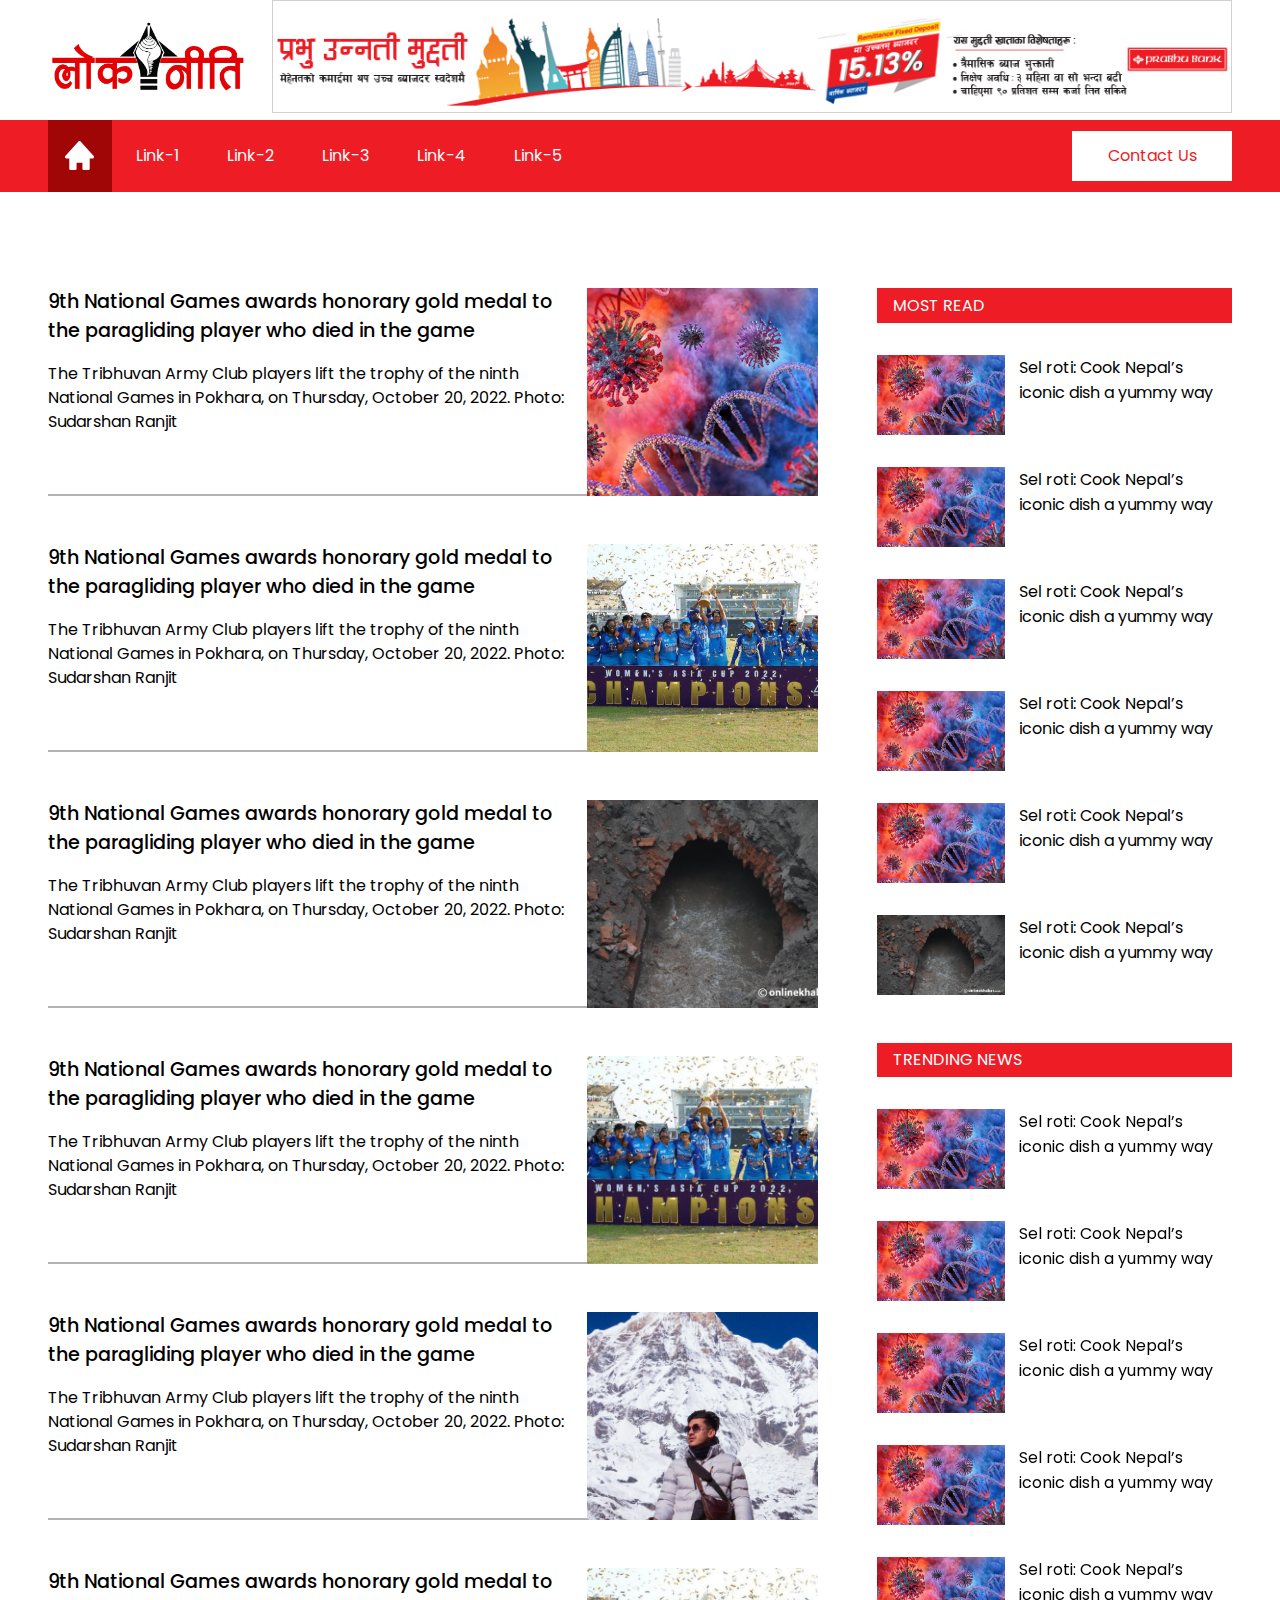
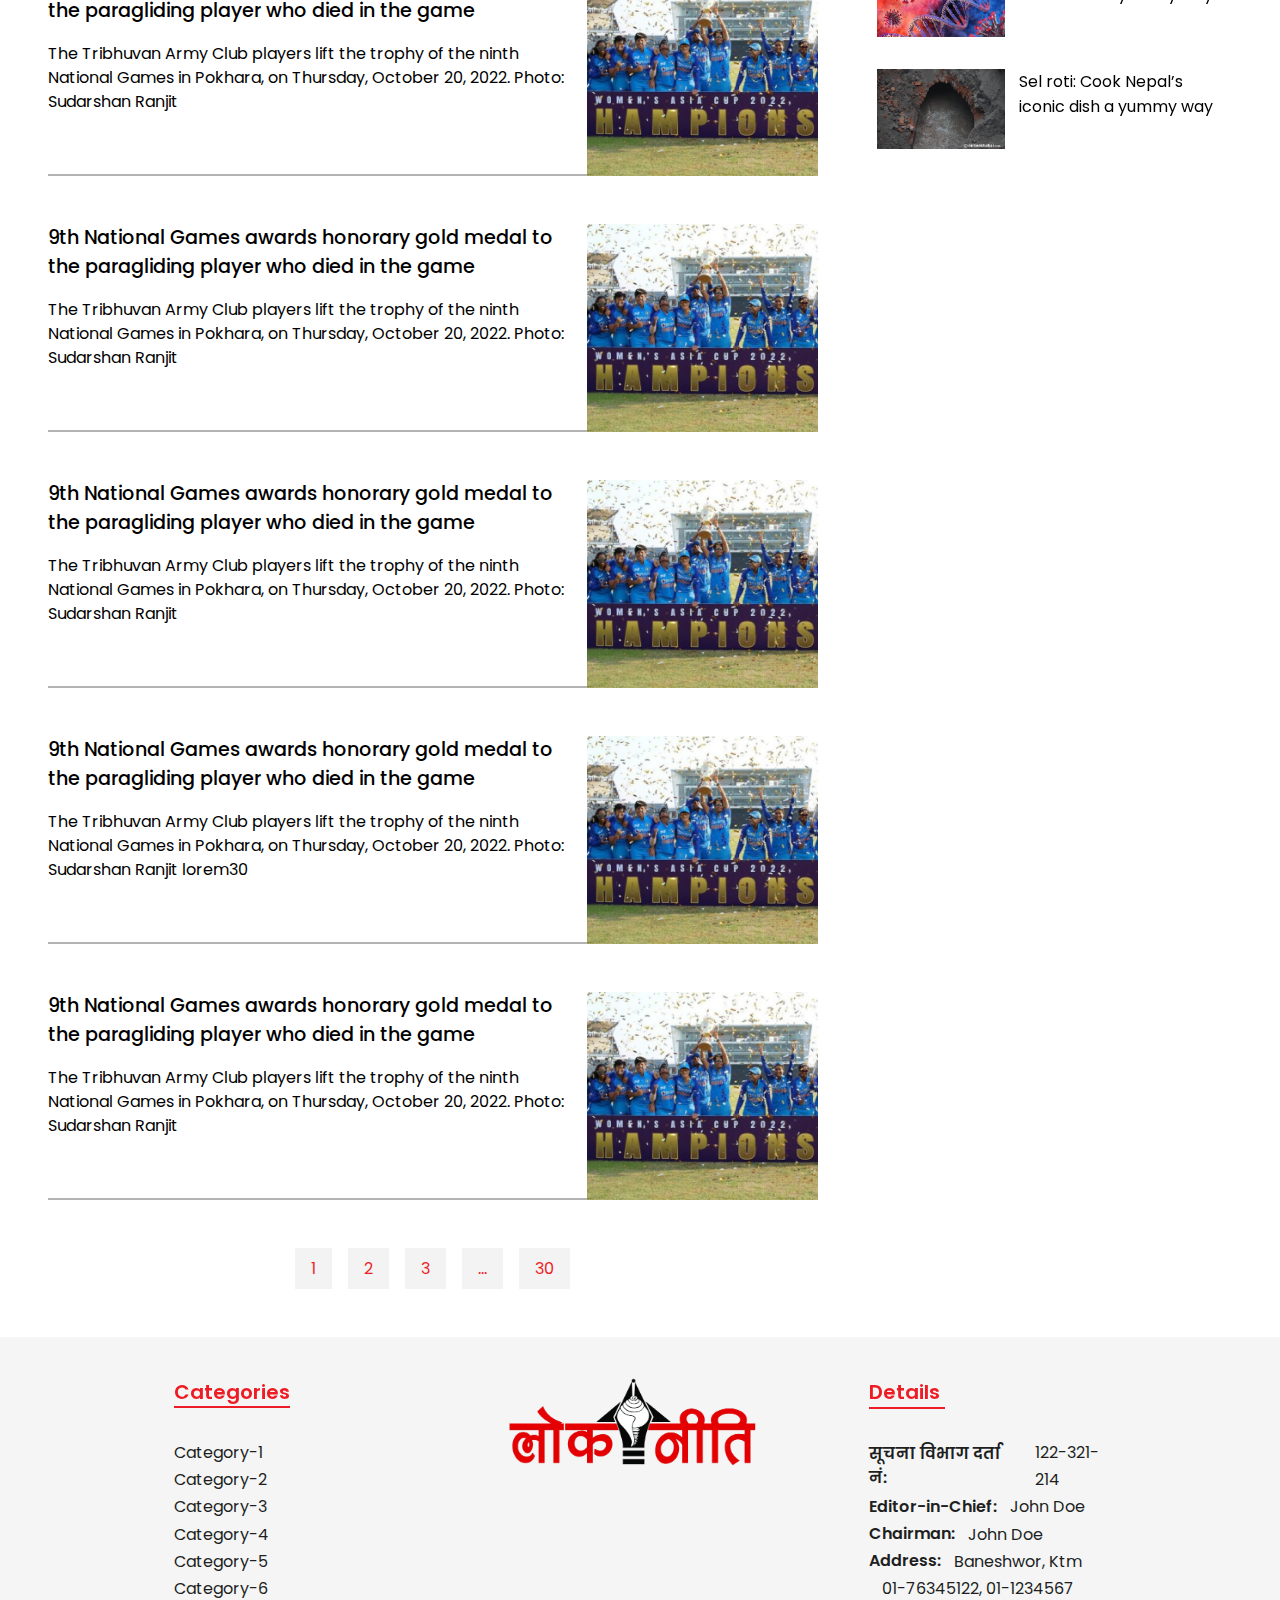
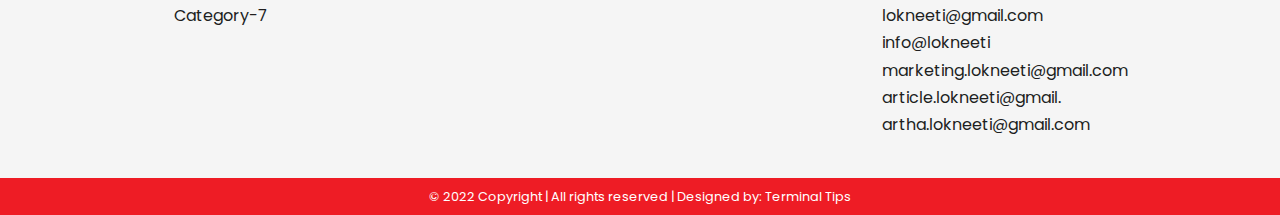
==== archive.htm @ 22384433 "archive page and responsive design added" ====
<!DOCTYPE html>
<html lang="en">
<head>
    <meta charset="UTF-8">
    <meta http-equiv="X-UA-Compatible" content="IE=edge">
    <meta name="viewport" content="width=device-width, initial-scale=1.0">
        <title>Samachar</title>

    <link rel="stylesheet" href="https://pro.fontawesome.com/releases/v5.10.0/css/all.css"
    integrity="sha384-AYmEC3Yw5cVb3ZcuHtOA93w35dYTsvhLPVnYs9eStHfGJvOvKxVfELGroGkvsg+p" crossorigin="anonymous" />
    <link rel="stylesheet" href="css/style.css">
</head>
<body>
    

    <section id="header-top" class="margin">
        <div class="logo" onclick="window.location.href='index.html'">
            <img src="img/logo.png" alt="">
        </div>

        <div class="ad-position-1">
            <img src="img/ad.png" alt="">
        </div>
    </section>


<!-- -------------------navigation-start----------- -->
<section id="header"></section>
<section id="navigation" class="padding">

    <div class="home-icon active" onclick="window.location.href='index.html'">
        <svg width="31" height="31" viewBox="0 0 31 31" fill="none" xmlns="http://www.w3.org/2000/svg">
            <path d="M29.7085 15.9827L16.5835 1.39938C16.0308 0.783959 14.9692 0.783959 14.4165 1.39938L1.29145 15.9827C1.10254 16.1921 0.978533 16.4519 0.93452 16.7305C0.890507 17.0091 0.928381 17.2944 1.04354 17.5519C1.27687 18.0783 1.79895 18.4167 2.375 18.4167H5.29166V28.625C5.29166 29.0118 5.44531 29.3827 5.7188 29.6562C5.99229 29.9297 6.36322 30.0833 6.75 30.0833H11.125C11.5118 30.0833 11.8827 29.9297 12.1562 29.6562C12.4297 29.3827 12.5833 29.0118 12.5833 28.625V22.7917H18.4167V28.625C18.4167 29.0118 18.5703 29.3827 18.8438 29.6562C19.1173 29.9297 19.4882 30.0833 19.875 30.0833H24.25C24.6368 30.0833 25.0077 29.9297 25.2812 29.6562C25.5547 29.3827 25.7083 29.0118 25.7083 28.625V18.4167H28.625C28.9074 18.4179 29.1841 18.3369 29.4213 18.1835C29.6585 18.0302 29.8459 17.8112 29.9608 17.5532C30.0757 17.2952 30.113 17.0093 30.0682 16.7304C30.0234 16.4516 29.8984 16.1918 29.7085 15.9827V15.9827Z" fill="white"/>
            </svg>
            
    </div>

    <div class="links">
        <ul>
            <li><a href="" class="">Link-1</a></li>
            <li><a href="">Link-2</a></li>
            <li><a href="">Link-3</a></li>
            <li><a href="">Link-4</a></li>
            <li><a href="">Link-5</a></li>
        </ul>
    </div>

    <div class="overlay">
        
    </div>

    <div class="contact ">
        <button class="button">Contact Us</button>
    </div>

    <div class="hamburger hidden">
        <i class="far fa-bars"></i>
    </div>

</section>

<section id="archive" class="margin">
    <div class="archive-left">
        <div class="archive-news">
            <div class="archive-news-heading">
                <h4>
                    9th National Games awards honorary gold medal to the paragliding player who died in the game
                </h4>
                <p>
                    The Tribhuvan Army Club players lift the trophy of the ninth National Games in Pokhara, on Thursday, October 20, 2022. Photo: Sudarshan Ranjit
                </p>
                    
            </div>

            <div class="archive-news-img">
                <img src="img/ad-new.jpg" alt="">
            </div>
        </div>

        <div class="archive-news">
            <div class="archive-news-heading">
                <h4>
                    9th National Games awards honorary gold medal to the paragliding player who died in the game
                </h4>
                <p>
                    The Tribhuvan Army Club players lift the trophy of the ninth National Games in Pokhara, on Thursday, October 20, 2022. Photo: Sudarshan Ranjit
                </p>
                    
            </div>

            <div class="archive-news-img">
                <img src="img/test-img.png" alt="">
            </div>
        </div>

        <div class="archive-news">
            <div class="archive-news-heading">
                <h4>
                    9th National Games awards honorary gold medal to the paragliding player who died in the game
                </h4>
                <p>
                    The Tribhuvan Army Club players lift the trophy of the ninth National Games in Pokhara, on Thursday, October 20, 2022. Photo: Sudarshan Ranjit
                </p>
                    
            </div>

            <div class="archive-news-img">
                <img src="img/news.png" alt="">
            </div>
        </div>

        <div class="archive-news">
            <div class="archive-news-heading">
                <h4>
                    9th National Games awards honorary gold medal to the paragliding player who died in the game
                </h4>
                <p>
                    The Tribhuvan Army Club players lift the trophy of the ninth National Games in Pokhara, on Thursday, October 20, 2022. Photo: Sudarshan Ranjit
                </p>
                    
            </div>

            <div class="archive-news-img">
                <img src="img/archive-img.png" alt="">
            </div>
        </div>

        <div class="archive-news">
            <div class="archive-news-heading">
                <h4>
                    9th National Games awards honorary gold medal to the paragliding player who died in the game
                </h4>
                <p>
                    The Tribhuvan Army Club players lift the trophy of the ninth National Games in Pokhara, on Thursday, October 20, 2022. Photo: Sudarshan Ranjit
                </p>
                    
            </div>

            <div class="archive-news-img">
                <img src="img/pp.jpg" alt="">
            </div>
        </div>

        <div class="archive-news">
            <div class="archive-news-heading">
                <h4>
                    9th National Games awards honorary gold medal to the paragliding player who died in the game
                </h4>
                <p>
                    The Tribhuvan Army Club players lift the trophy of the ninth National Games in Pokhara, on Thursday, October 20, 2022. Photo: Sudarshan Ranjit
                </p>
                    
            </div>

            <div class="archive-news-img">
                <img src="img/archive-img.png" alt="">
            </div>
        </div>

        <div class="archive-news">
            <div class="archive-news-heading">
                <h4>
                    9th National Games awards honorary gold medal to the paragliding player who died in the game
                </h4>
                <p>
                    The Tribhuvan Army Club players lift the trophy of the ninth National Games in Pokhara, on Thursday, October 20, 2022. Photo: Sudarshan Ranjit
                </p>
                    
            </div>

            <div class="archive-news-img">
                <img src="img/archive-img.png" alt="">
            </div>
        </div>

        <div class="archive-news">
            <div class="archive-news-heading">
                <h4>
                    9th National Games awards honorary gold medal to the paragliding player who died in the game
                </h4>
                <p>
                    The Tribhuvan Army Club players lift the trophy of the ninth National Games in Pokhara, on Thursday, October 20, 2022. Photo: Sudarshan Ranjit
                </p>
                    
            </div>

            <div class="archive-news-img">
                <img src="img/archive-img.png" alt="">
            </div>
        </div>

        <div class="archive-news">
            <div class="archive-news-heading">
                <h4>
                    9th National Games awards honorary gold medal to the paragliding player who died in the game
                </h4>
                <p>
                    The Tribhuvan Army Club players lift the trophy of the ninth National Games in Pokhara, on Thursday, October 20, 2022. Photo: Sudarshan Ranjit

                    lorem30
                </p>
                    
            </div>

            <div class="archive-news-img">
                <img src="img/archive-img.png" alt="">
            </div>
        </div>

        <div class="archive-news">
            <div class="archive-news-heading">
                <h4>
                    9th National Games awards honorary gold medal to the paragliding player who died in the game
                </h4>
                <p>
                    The Tribhuvan Army Club players lift the trophy of the ninth National Games in Pokhara, on Thursday, October 20, 2022. Photo: Sudarshan Ranjit
                </p>
                    
            </div>

            <div class="archive-news-img">
                <img src="img/archive-img.png" alt="">
            </div>
        </div>


        <div class="pagination">
            <ul>
                <li class="number"><a href="">1</a></li>
                <li class="number"><a href="">2</a></li>
                <li class="number"><a href="">3</a></li>
                <li class="number"><a href="">...</a></li>
                <li class="number"><a href="">30</a></li>
            </ul>
        </div>

    </div>

    <div class="archive-right">
        <div class="side-title">
            <p>Most Read</p>
        </div>


        <div class="archive-sidebar-news">


            <div class="archive-sidebar-news-block">
                <div class="block-img">
                    <img src="img/ad-new.jpg" alt="">
                </div>
                <div class="block-title">
                    Sel roti: Cook Nepal’s iconic dish a yummy way
                </div>
            </div>


            <div class="archive-sidebar-news-block">
                <div class="block-img">
                    <img src="img/ad-new.jpg" alt="">
                </div>
                <div class="block-title">
                    Sel roti: Cook Nepal’s iconic dish a yummy way
                </div>
            </div>


            <div class="archive-sidebar-news-block">
                <div class="block-img">
                    <img src="img/ad-new.jpg" alt="">
                </div>
                <div class="block-title">
                    Sel roti: Cook Nepal’s iconic dish a yummy way
                </div>
            </div>


            <div class="archive-sidebar-news-block">
                <div class="block-img">
                    <img src="img/ad-new.jpg" alt="">
                </div>
                <div class="block-title">
                    Sel roti: Cook Nepal’s iconic dish a yummy way
                </div>
            </div>


            <div class="archive-sidebar-news-block">
                <div class="block-img">
                    <img src="img/ad-new.jpg" alt="">
                </div>
                <div class="block-title">
                    Sel roti: Cook Nepal’s iconic dish a yummy way
                </div>
            </div>


            <div class="archive-sidebar-news-block">
                <div class="block-img">
                    <img src="img/news.png" alt="">
                </div>
                <div class="block-title">
                    Sel roti: Cook Nepal’s iconic dish a yummy way
                </div>
            </div>

            


        </div>


        <div class="side-title">
            <p>Trending News</p>
        </div>


        <div class="archive-sidebar-news-two">


            <div class="archive-sidebar-news-block">
                <div class="block-img">
                    <img src="img/ad-new.jpg" alt="">
                </div>
                <div class="block-title">
                    Sel roti: Cook Nepal’s iconic dish a yummy way
                </div>
            </div>


            <div class="archive-sidebar-news-block">
                <div class="block-img">
                    <img src="img/ad-new.jpg" alt="">
                </div>
                <div class="block-title">
                    Sel roti: Cook Nepal’s iconic dish a yummy way
                </div>
            </div>


            <div class="archive-sidebar-news-block">
                <div class="block-img">
                    <img src="img/ad-new.jpg" alt="">
                </div>
                <div class="block-title">
                    Sel roti: Cook Nepal’s iconic dish a yummy way
                </div>
            </div>


            <div class="archive-sidebar-news-block">
                <div class="block-img">
                    <img src="img/ad-new.jpg" alt="">
                </div>
                <div class="block-title">
                    Sel roti: Cook Nepal’s iconic dish a yummy way
                </div>
            </div>


            <div class="archive-sidebar-news-block">
                <div class="block-img">
                    <img src="img/ad-new.jpg" alt="">
                </div>
                <div class="block-title">
                    Sel roti: Cook Nepal’s iconic dish a yummy way
                </div>
            </div>


            <div class="archive-sidebar-news-block">
                <div class="block-img">
                    <img src="img/news.png" alt="">
                </div>
                <div class="block-title">
                    Sel roti: Cook Nepal’s iconic dish a yummy way
                </div>
            </div>

        
        </div>

        
    </div>
</section>




    
<section id="footer" class="padding">
    <div class="footer-links">
        <div class="footer-links-category">
            <span style="text-transform: capitalize; font-size: 1.25rem; font-weight: 600;">categories</span>
            <ul>
                <li><a href="">category-1</a></li>
                <li><a href="">category-2</a></li>
                <li><a href="">category-3</a></li>
                <li><a href="">category-4</a></li>
                <li><a href="">category-5</a></li>
                <li><a href="">category-6</a></li>
                <li><a href="">category-7</a></li>
            </ul>
        </div>

        <!-- <div class="footer-useful-links">
            <span style="text-transform: capitalize; font-size: 1.25rem; font-weight: 600;">Links</span>
            <ul>
                <li><a href="">Links-1</a></li>
                <li><a href="">Links-2</a></li>
                <li><a href="">Links-3</a></li>
                <li><a href="">Links-4</a></li>
                <li><a href="">Links-5</a></li>
            </ul>
        </div> -->
    </div>

    <div class="footer-share">
        <div class="footer-logo">
            <img src="img/logo.png" alt="">
        </div>

        <div class="footer-share-icons">
            <i class="fab fa-facebook"></i>
                

            <i class="fab fa-twitter"></i>

            <i class="fab fa-instagram"></i>
                        
                    
        </div>

    </div>

    <div class="footer-details">
        <span style="text-transform: capitalize; font-size: 1.25rem; font-weight: 600;">Details</span>

        <ul>
            <li><a href=""><p style="font-style: normal; font-weight: 600; line-height: 150%;">सूचना विभाग दर्ता नं:</p> 122-321-214</a></li>
            <li><a href=""><p style="font-style: normal; font-weight: 600; line-height: 150%;">Editor-in-Chief:</p> John Doe</a></li>
            <li><a href=""><p style="font-style: normal; font-weight: 600; line-height: 150%;">Chairman:</p>John Doe</a></li>
            <li><a href=""><p style="font-style: normal; font-weight: 600; line-height: 150%;">Address:</p>Baneshwor, Ktm </a></li>
            <li><a href=""><i class="fas fa-phone-alt"></i> 01-76345122, 01-1234567</a></li>
            <li><a href=""><i class="fas fa-envelope"></i>lokneeti@gmail.com</a></li>
            <li><a href=""><i class="fas fa-envelope"></i> info@lokneeti</a></li>
            <li><a href=""><i class="fas fa-envelope"></i>marketing.lokneeti@gmail.com</a></li>
            <li><a href=""><i class="fas fa-envelope"></i>article.lokneeti@gmail.</a></li>
            <li><a href=""><i class="fas fa-envelope"></i> artha.lokneeti@gmail.com</a></li>
        
        </ul>

    </div>
</section>

<section id="copyright" onclick="">
    <p>© 2022 Copyright | All rights reserved | <span>Designed by: Terminal Tips</span> </p>
</section>


<script src="js/script.js"></script>

</body>
</html>
---- css/style.css ----
@import url('https://fonts.googleapis.com/css2?family=Poppins:ital,wght@0,100;0,200;0,300;0,400;0,500;0,600;0,700;0,800;0,900;1,100;1,200;1,300;1,400;1,500;1,600;1,700;1,800;1,900&display=swap');


*{
    margin: 0;
    padding: 0;
    box-sizing: border-box;
    font-family: 'Poppins', sans-serif;
}

.margin{
    margin: 0px 10rem;
}

.padding{
    padding: 0 10em;
}

:root{
    --red: #EE1C25;
    --authorblack:rgba(0, 0, 0, 0.45);
    --linegray: rgba(0, 0, 0, 0.3);
    --white: #fff;
    --black: rgb(32, 30, 30);
    --darkwhite: #F5F5F5;
    --darkred: #A10607;
    --h2: 3.75rem;
    --h3: 2.8rem;
    --h4:1.5rem;
    --name: 1.125rem;
    --secondary-title: .9rem;
    --paragraphs: 1rem;
    --side-topic: 1.5rem;
}


.button{
    padding: .8rem 1.6rem;
    border: none;
    background-color: var(--white);
    color: var(--red);
    font-size: 1rem;
    cursor: pointer;
}


/* -----------------------global declarations end-------------- */




#header-top{
    display: flex;
    box-sizing: border-box;
    align-items: center;
    justify-content: space-between;
}

#header-top>.logo{
    width: 200px;
    height: auto;
    cursor: pointer;
}

#header-top>.logo img{
    width: 100%;
    height: 100%;
    object-fit: cover;
    object-position: center;
}


.ad-position-1{
    width: 60rem;
    
    /* height: auto; */
}

.ad-position-1 img{
    width: 100%;
    height: 100%;
    object-fit: cover;
    object-position: center;
}

.active{
    background-color: var(--darkred);
}

/* -----------------navigations starts here------------ */

#navigation {
    display: flex;
    background-color: var(--red);
    align-items: center;
    justify-content: space-between;
    height: 4.5rem;
    overflow: hidden;
    position: relative;
    z-index: 999;
}


.overlay{
     position: absolute;
     width: 100%;
     height: 100vh;
     background-color: none;
     top: 100%;
     left: 0;  
     z-index: -1;
     display: none;
     transition: all 1s ease-in-out;
}

.overlay.sticky{
    display: block;
    background-color: none;
    /* z-index: 999; */
    position: fixed;
    top: 0%;
    /* pointer-events: none; */
}

.home-icon {
    /* border: 1px solid var(--white); */
    width: 4rem;
    display: flex;
    align-items: center;
    justify-content: center;
    padding: 1.5rem .5rem;
    cursor: pointer;
    
}
.links{
    /* margin-left: -30rem; */
    width: 82%;
    /* border: 1px solid var(--white); */
    z-index: 999;
}

.links ul{
    display: flex;
    /* border: 1px solid var(--white); */
    justify-content: flex-start;
}

.links ul li{
    list-style: none;
}

.links ul li a {
    /* margin-right: 2.8rem; */
    color: var(--white);
    text-decoration: none;
    font-size: 1rem;
    padding: 1.5rem 1.5rem;
    /* margin-right: .18rem; */
}

.links ul li a:hover {
    transition: all 0.2s ease-in-out;
    background-color: var(--darkred);
}

.contact:hover{
    background-color: var(--darkwhite);
}


.hamburger {
    color: var(--white);
    font-size: 1.5rem;

}

.hidden{
    display: none;
}

.home-icon {
 
    padding: 1.8rem 1rem;
}


/* --------------------------featured news ----------------------------- */

#featured-news {
    display: flex;
    flex-direction: column;
    /* border: 1px solid var(--red); */
    margin-top: 4rem;
    
    
}


.top-news{
    padding: 3rem 0rem;
    box-shadow: 0px 4px 40px rgba(0, 0, 0, 0.09);
}


 .top-news h2{
    /* font-size: var(--h2); */
    font-style: normal;
    font-weight: 500;
    font-size: 3.75rem;
    line-height: 150%;
    /* or 90px */

    text-align: center;

    color: #000000;
    padding-right: 3rem;
    padding-left: 3rem;
    cursor: pointer;
    
}

.author-and-date{
    width: 20rem;
    display: flex;
    align-items: center;
    justify-content: space-between;
    /* border: 1px solid black; */
    margin: 0 auto;
    padding: 1rem 0;
    
    
}

.author{
    width: 8rem;
    display: flex;
    align-items: center;
    justify-content: space-between;
    /* border: 1px solid black; */
    color: var(--authorblack);
    /* cursor: pointer; */
}

.author i {
    font-size: 1.5rem;
}

.date{
    display: flex;
    align-items: center;
    justify-content: space-between;
    width: 8rem;
    /* border: 1px solid black; */
    color: var(--authorblack);

    /* cursor: pointer; */
}

.date i{
    font-size: 1.5rem;
}

.exceopt{
    padding-top: 1.125rem ;
    padding-right: 3rem;
    padding-left: 3rem;
    order: 4;
    cursor: pointer;
}

.featured-image {
    /* border: 1px solid red; */
    /* width: 30rem; */
    /* padding: 1.875rem 0; */
    /* padding-bottom: 0; */
    /* width: 100%; */
    max-height: 35rem;
    height: 35rem;
}

.featured-image img{
    width: 100%;
    height: 100%;
    object-fit: cover;
    object-position: center;
}

.top-news:nth-child(2){
    margin-top: 4rem;
}

.ad-position-2{
    margin-top: 5rem;
    margin-bottom: 5rem;
    cursor: pointer;
}

.ad-position-2 img {
    width: 100%;
    height: 100%;
    object-fit: cover;
    object-position: center;
    /* border: 1px solid green; */
    max-height: 9rem;
}

/* -------------------category distribution------------- */

#category{
    display: flex;
    flex-direction: column;
    margin-bottom: 5rem;
}



.category-title-block{
    display: flex;
    justify-content: space-between;
    max-width: 72%;
    align-items: center;
}

.category-title-block button{
    background-color: var(--red);
    color: var(--white);
    font-size: .8rem;
    padding: .5rem 1.3rem;
}

#category .category-title-block > p{
    color: var(--red);
    font-style: normal;
    font-weight: 500;
    font-size: 1.5rem;
    line-height: 150%;
    position: relative;
}

#category .category-title-block> p::after{
    content: "";
    width: 73%;
    height: 2.5px;
    position: absolute;
    background-color: var(--red);
    bottom: 0;
    left: 0;
}

.news-category-block{
    display: flex;
    margin-top: 3rem;
    flex-wrap: wrap;
}

.news {
    display: flex;
    max-width: 75%;
    flex-wrap: wrap;
    min-width: 50%;
}
.news-block {
    display: flex;
    flex-direction: column;
    /* width: 300px; */
    height: 253px;
    width: 33%;
    padding-right: 1.55rem;
    cursor: pointer;
}

.news-block:nth-child(4){
    display: none;
}

.news-block p{
    font-size: .9rem;
}

.news-block-image {
    width: 100%;
    height: 100%;
    position: relative;
    max-height: 12rem;
    /* border: 1px solid red; */
    margin-bottom: .6rem;
}

.category{
    position: absolute;
    width: 115px;
    height: 30px;
    right: 0;
    bottom: 0px;
    background-color: var(--red);
    color: var(--white);
    display: flex;
    align-items: center;
    justify-content: center;
    z-index: 100;
}

.category span{
    font-size: .9rem;
}

.news-block-image img{
    width: 100%;
    height: 100%;
    object-fit: cover;
    object-position: center;
}

.news-block > .author-and-date{
    width: 100%;
    display: flex;
    align-items: center;
    justify-content: space-around;
    /* border: 1px solid black; */
    margin: 0 auto;
    padding: 0 .3rem;
    padding: 1rem 0;
    /* border: 1px solid red; */
    
}


#featured-news .author{
    width: 7rem;
}

.author{
    width: 6.5rem;
    display: flex;
    align-items: center;
    justify-content: space-between;
    /* border: 1px solid black; */
    color: var(--authorblack);
    /* border: 1px solid red; */
}


#featured-news .date{
    width: 7rem;
}
.author p{
    font-size: .8rem;
}

.date{
    display: flex;
    align-items: center;
    justify-content: space-between;
    width: 6.5rem;
    /* border: 1px solid black; */
    color: var(--authorblack);
    /* border: 1px solid red; */
}

.date p{
    font-size: .8rem;
}

.news-block-ad{
    max-width: 25%;
    height: 300px;
    /* border: 1px solid red; */
    display: flex;
    flex-direction: column;
    justify-content: space-between;
    cursor: pointer;
}


.ad-position-3 {
    width: 100%;
    height: 100%;
    cursor: pointer;
    max-height: 9rem;
}

.ad-position-3 img{
    width: 100%;
    height: 100%;
    object-fit: cover;
    object-position: center;
}

.ad-position-4{
    width: 100%;
    height: auto;
    cursor: pointer;
}


.ad-position-4 img{
    width: 100%;
    height: 100%;
    object-fit: cover;
    object-position: center;
}

#video-section{
    display: flex;
    flex-direction: column;
    margin-bottom: 7rem;
    /* border: 1px solid red; */
}

#video-section .category-title-block{
    display: flex;
    justify-content: space-between;
    max-width: 100%;
    align-items: center;
}

#video-section .category-title-block button{
    background-color: var(--red);
    color: var(--white);
    font-size: .8rem;
    padding: .5rem 1.3rem;
}



#video-section .category-title-block  p{
    color: var(--red);
    font-style: normal;
    font-weight: 500;
    font-size: 1.5rem;
    line-height: 150%;
    position: relative;
}

#video-section .category-title-block>p::after{
    content: "";
    width: 100%;
    height: 2.5px;
    position: absolute;
    background-color: var(--red);
    bottom: 0;
    left: 0;
}

.videos{
    display: flex;
    /* align-items: center; */
    justify-content: space-between;
    /* border: 1px solid green; */
}

#video-section >.button-down{
    /* display: none; */
    
    width: 100%;
    display: flex;
    align-items: center;
    justify-content: center;
    margin-top: 2.5rem;
    display: none;
}

#video-section >.button-down button{
    background-color: var(--red);
    color: var(--white);
    font-size: .8rem;
    padding: .5rem 1.3rem;
    border: none;
}

.vid{
    width: 380px;
    max-width: 380px;
    min-height: 280px;
    /* max-height: 300px; */
    margin-top: 2rem;
    /* border: 1px solid black; */
    display: flex;
    flex-direction: column;
    
}

.vid p{
    font-size: .9rem;
    text-align: left;
    padding: 1rem .5rem;
    min-height: 5rem;
}

.vid:nth-child(4){
    display: none;
   
} 

.videos iframe{
    width: 100%;
    height: 100%;
    /* min-height: 250px; */
}

#footer {
    display: flex;
    background-color: var(--darkwhite);
    padding-top: 2.5rem;
    padding-bottom: 2.5rem;
}

#footer span {
    color: var(--red);
    position: relative;
}

#footer span::after{
    content: "";
    width: 100%;
    height: 2.5px;
    position: absolute;
    background-color: var(--red);
    top: 100%;
    left: 0;
}

.footer-links{
    display: flex;
    width: 23rem;
    /* border: 1px solid red; */
    justify-content: space-around;
}

.footer-links-category ul{
 padding-top: 2rem;
}

.footer-links-category li{
 list-style: none;
 text-transform: capitalize;
 line-height: 150%;
}

.footer-links-category li a{
 text-decoration: none;
 color: var(--black);
 line-height: 170%;
}

.footer-useful-links ul{
    padding-top: 2rem;
}

.footer-useful-links li{
    list-style: none;
    text-transform: capitalize;
    line-height: 150%;
}
.footer-useful-links li a{
    text-decoration: none;
    color: var(--black);
    line-height: 170%;
}


.footer-share{
    display: flex;
    flex-direction: column;
    width: 27rem;
    /* border: 1px solid red; */
    align-items: center;
}

.footer-share .footer-logo{
    width: 16.063rem;
    height: 5.625rem;
}

.footer-share .footer-logo img{
    width: 100%;
    height: 100%;
    object-position: center;
    object-fit: cover;
}

.footer-share-icons{
    display: flex;
    width: 40%;
    /* border: 1px solid red; */
    justify-content: space-between;
    margin-top: 1.5rem;
}

.footer-share-icons i{
    font-size: 2.5rem;
}

.footer-details{
    display: flex;
    flex-direction: column;
    width: 25%;
    padding-right: 1.3rem;
    padding-left: 1.3rem;
}

#footer .footer-details > span::after{
    content: "";
    width: 30%;
    height: 2.5px;
    position: absolute;
    background-color: var(--red);
    top: 100%;
    left: 0;
}


.footer-details ul{
    list-style: none;
    padding-top: 2rem;
}
.footer-details ul li{
    list-style: none;
}
.footer-details ul li i{
    list-style: none;
    padding-right: .8rem;
}

.footer-details p{
    padding-right: .8rem;
}

.footer-details ul li a{
    display: flex;
    text-decoration: none;
    color: var(--black);
    align-items: center;
    width: 100%;
    /* border: 1px solid green; */
    /* justify-content: space-between; */
    line-height: 170%;
   
}

#copyright{
    background-color: var(--red);
    color: var(--white);
    display: flex;
    align-items: center;
    justify-content: center;
    padding: .6rem 0;
    font-size: .8rem;
}

#copyright span{
    cursor: pointer;
}


/* =========================================================== */
/* ---------------------detail page ----------------- */



#details-topic{
    color: var(--red);
    font-size: 1.5rem;
    margin-top: 5rem;
    font-weight: 500;
    position: relative;
    /* border: 1px solid black; */
    
}

#details-topic::after{
    content: "";
    width: 62%;
    height: 2.5px;
    position: absolute;
    background-color: var(--red);
    top: 100%;
    left: 0;
}

#details{
    display: flex;
    /* width: 100%; */
    /* border: 1px solid red; */
    justify-content: space-between;
    position: relative;
    margin-top: 5rem;
    margin-bottom: 5rem;
}

.details-desc {
    max-width: 60%;
    width: 60%;
    /* border: 1px solid red; */
    min-width: 50%;
    display: flex;
    flex-direction: column;
    /* margin-top: 3rem; */
}

.details-sidebar{
    display: flex;
    flex-direction: column;
    max-width: 35%;
    width: 33%;
    /* border: 1px solid red; */
    min-width: 30%;
    position: sticky;
    top: 0;
    height: 100vh;
}


.details-ad{
    width: 100%;
    /* border: 1px solid green; */
    height: 5rem;
    max-height: 5rem;
    min-height: 3rem;
    margin: 3rem 0rem;
}


.detail-img{
    margin-top: 3rem;
}

.details-ad img{
    width: 100%;
    height: 100%;
    object-fit: cover;
    object-position: center;
}


.desc-topic h2{
    font-size: var(--h3);
    font-weight: 500;
}

.creator-details-share{
    display: flex;
    justify-content: space-between;
    /* border: 1px solid red; */
    align-items: center;
}

.details-author-date{
    display: flex;
    justify-content: space-between;
    width: 40%;
    max-width: 40%;
    /* border: 1px solid green; */
    min-height: 4rem;
    height: 4rem;
}


.share-to-media{
    display: flex;
}

.share-to-media ul{
    display: flex;
}

.share-to-media ul li{
    list-style: none;
}


.detail-img{
    width: 100%;
    max-height: 28rem;
    height: 28rem;
    min-height: 20rem;
    
}

.detail-img img{
    width: 100%;
    height: 100%;
    object-position: center;
    object-fit: cover;
}

.detail-news-heading{
    display: flex;
    padding: 1rem .8rem;
}

.detail-news-heading > p{
    font-size: var(--secondary-title);
}

.detail-paragraphs{
    margin-top: 3rem;
}

.detail-paragraphs p{
    margin-bottom: .9rem;
    font-weight: 400;
    font-size: var(--paragraphs);
}


.side-title{
    color: var(--white);
    font-size: 1rem;
    background-color: var(--red);
    padding: .3rem 1rem;
    text-transform: uppercase;
}

.sidebar-news{
    display: flex;
    flex-direction: column;
}

.sidebar-news-block{
    display: flex;
    /* flex-direction: column; */
    justify-content: space-between;
    width: 100%;
    margin-top: 2rem;
}

.block-img{
    max-width: 8rem;
    width: 8rem;
    max-height: 5rem;
    height: 5rem;
    
}

.block-img img{
    width: 100%;
    height: 100%;
    object-fit: cover;
    object-position: center;
}

.block-title{
    display: flex;
    max-width: 60%;
    width: 60%;
    /* border: 1px solid black; */
    font-size: 1rem;
}

/* =========================================================== */
/* ---------------------detail page ----------------- */

/* ==================archive-page================================== */

#archive{
    margin-top: 6rem;
    display: flex;
    justify-content: space-between;
    /* position: relative; */
    margin-bottom: 3rem;
}

.archive-left{
    width: 65%;
    max-width: 70%;
    display: flex;
    flex-direction: column;
    /* border: 1px solid red; */
    /* position: relative; */
}

.archive-right{
    width: 30%;
    max-width: 30%;
    display: flex;
    flex-direction: column;
    /* border: 1px solid red; */
    position: relative;
}

.archive-news{
    display: flex;
    /* max-width: 60%; */
    justify-content: space-between;
    position: relative;
    margin-bottom: 3rem;
}

.archive-news::after{
    content: "";
    width: 100%;
    height: 2px;
    position: absolute;
    bottom: 0%;
    left: 0%;
    background-color: var(--linegray);
    z-index: -1;
}

.archive-news-heading {
    display: flex;
    flex-direction: column;
    /* justify-content: space-between; */
    width: 68%;
    max-width: 100%;
    /* border: 1px solid red; */
}

.archive-news-heading h4 {
    line-height: 150%;
    font-weight: 500;
    font-size: 1.2rem;
}

.archive-news-heading p{
    line-height: 150%;
    /* font-weight: 500; */
    font-size: 1rem;
    margin-top: 1rem;
}

.archive-news-img {
    width: 30%;
    max-width: 40%;
    max-height: 13rem;
    height: 13rem;
    /* border: 1px solid red; */
}

.archive-news-img img{
    width: 100%;
    height: 100%;
    object-fit: cover;
    object-position: center;
}



.archive-sidebar-news{
    display: flex;
    flex-direction: column;
    margin-bottom: 3rem;
    
}

.archive-sidebar-news-two{
    display: flex;
    flex-direction: column;
    margin-bottom: 3rem;
    position: sticky;
    top: 0;
    /* bottom: 50%; */
}

.archive-sidebar-new{
    position: sticky;
    bottom: 0;
    border: 1px solid red;
}

.archive-sidebar-news-block{
    display: flex;
    /* flex-direction: column; */
    justify-content: space-between;
    width: 100%;
    margin-top: 2rem;
}

.pagination{
    display: flex;
    width: 100%;
    /* border: 1px solid red; */
    align-items: center;
    justify-content: center;
}

.pagination ul{
    display: flex;

}
.pagination ul li{
    display: flex;
    list-style: none;
    margin: 0 .5rem;
    background-color:  #F3F3F3;
}

.pagination ul li a{
    text-decoration: none;
    color: var(--red);
    padding: .5rem 1rem;
}





/* ==================archive-page================================== */







/* ----------------responsive home page------------------- */
@media (max-width: 1450px){
    .margin {
        margin: 0px 3rem;
    }

    .padding{
        padding: 0rem 3rem;
    }

    .news {
        max-width: 100%;
        flex-wrap: wrap;
        min-width: 50%;
        display: flex;
        justify-content: space-between;
    }

    .news-block:nth-child(4){
        display: block;
    }

    .news-block p {
        font-size: .9rem;
        padding: 0 1rem;
        text-align: center;
    }

    .home-icon {
        padding: 1.8rem 1rem;
    }

    .button {
        padding: .8rem 1.6rem;
        width: 10rem;
    }
    
    .date {
        display: flex;
        align-items: center;
        justify-content: space-between;
        width: 7.7rem;
        /* border: 1px solid black; */
        color: var(--authorblack);
        /* border: 1px solid red; */
    }
    
    .author {
        width: 7.7rem;
        display: flex;
        align-items: center;
        justify-content: space-between;
        /* border: 1px solid black; */
        color: var(--authorblack);
        /* border: 1px solid red; */
    }

    #category > p::after {
        width: 100%;
        
    }

    #navigation.sticky {
    width: 100%;
    display: flex;
    height: 3.5rem;
    padding: 1rem 1rem;
    
    }

    .top-news h2 {
        padding-right: 1.5rem;
        padding-left: 1.5rem;
        font-size: 2.75rem;
    }

    .exceopt {
        padding-right: 1.5rem;
        padding-left: 1.5rem;
        font-size: 1.4rem;
    }

    .ad-position-2 {
        margin-top: 3rem;
        margin-bottom: 3rem;
    }


    .news-block-ad {
        max-width: 100%;
        height: 100%;
        /* border: 1px solid red; */
        display: flex;
        flex-direction: row;
        justify-content: space-between;
        width: 100%;
        margin-top: 2rem;
    }


    .ad-position-3 {
        width: 49%;
        height: 10rem;
        /* margin-bottom: 2rem; */
        max-height: 15rem;
    }

    .ad-position-4 {
        width: 49%;
        height: 10rem;
        /* margin-bottom: 2rem; */
        max-height: 15rem;
    }

    .category-title-block {
        display: flex;
        justify-content: space-between;
        max-width: 100%;
        align-items: center;
    }

    .category-title-block button{
        display: block;
        width: 7rem;
    }
    
    
    
    .news-block {
        width: 49%;
        height: auto;
        padding-right: 0;
        background-color: var(--darkwhite);
        margin-bottom: 1.5rem;
    }

    .news-block-image {
        width: 100%;
        height: 100%;
        position: relative;
        max-height: 20rem;
        /* border: 1px solid red; */
        margin-bottom: .6rem;
    }

    .news-block > iframe {
        width: 100%;
        height: 15rem;
    }
    
    .news-category-block {
        display: flex;
        margin-top: 3rem;
        flex-wrap: wrap;
    }

    .date p {
        font-size: 1rem;
    }
    
    .author p {
        font-size: 1rem;
    }
    
    .news-block p {
        font-size: 1.4rem;
        padding: 1rem 1rem;
        text-align: center;
    }
    
    .author {
        width: 11rem;
     
    }
    
    .date {
    
        width: 11rem;
        
    }

    .vid {
        width: 360px;
        max-width: 380px;
        height: 230px;
        margin-top: 2rem;
        /* border: 1px solid black; */
    }
    

    .creator-details-share .details-author-date>.author{
        width: 8rem;
    }
    
    .creator-details-share .details-author-date>.date{
        width: 8rem;
    }
    


    

}

@media (max-width: 1200px){
    .margin {
        margin: 0px 3rem;
    }

    .padding{
        padding: 0rem 3rem;
    }

    .news-block p {
        font-size: .9rem;
        padding: 0 1rem;
        text-align: center;
    }

    .home-icon {
        padding: 1.8rem 1rem;
    }

    .button {
        padding: .8rem 1.6rem;
        width: 10rem;
    }
    
    .date {
        display: flex;
        align-items: center;
        justify-content: space-between;
        width: 7.7rem;
        /* border: 1px solid black; */
        color: var(--authorblack);
        /* border: 1px solid red; */
    }
    
    .author {
        width: 7.7rem;
        display: flex;
        align-items: center;
        justify-content: space-between;
        /* border: 1px solid black; */
        color: var(--authorblack);
        /* border: 1px solid red; */
    }

    #category > p::after {
        width: 100%;
        
    }

    #navigation.sticky {
    width: 100%;
    display: flex;
    height: 3.5rem;
    padding: 1rem 1rem;
    
    }

    .top-news h2 {
        padding-right: 1.5rem;
        padding-left: 1.5rem;
        font-size: 2.75rem;
    }

    .exceopt {
        padding-right: 1.5rem;
        padding-left: 1.5rem;
        font-size: 1.4rem;
    }

    .ad-position-2 {
        margin-top: 3rem;
        margin-bottom: 3rem;
    }

    .news {
        display: flex;
        flex-wrap: wrap;
        justify-content: space-between;
        width: 100%;
    }
    
    .news-block {
        width: 49%;
        height: auto;
        padding-right: 0;
        background-color: var(--darkwhite);
        margin-bottom: 1.5rem;
    }

    .news-block:nth-child(4){
        display: flex;
    }

    .news-block > iframe {
        width: 100%;
        height: 15rem;
    }
    
    .news-category-block {
        display: flex;
        margin-top: 3rem;
        flex-wrap: wrap;
    }

    .date p {
        font-size: 1rem;
    }
    
    .author p {
        font-size: 1rem;
    }
    
    .news-block p {
        font-size: 1.2rem;
        padding: 1rem 1rem;
        text-align: center;
    }
    
    .author {
        width: 11rem;
     
    }
    
    .date {
    
        width: 11rem;
        
    }

    .category {
        width: 150px;
        height: 50px;
    }

    .category span {
        font-size: 1.2rem;
    }

    .footer-links {
        display: flex;
        width: 30%;
        /* border: 1px solid red; */
        justify-content: space-around;
    }

    .footer-share {
        display: flex;
        flex-direction: column;
        width: 40%;
        /* border: 1px solid red; */
        align-items: center;
    }

    .footer-details {
        display: flex;
        flex-direction: column;
        width: 35%;
        padding-right: 1.3rem;
        padding-left: 1.3rem;
    }


    /* -----------------details-page---------- */

  .creator-details-share {
    align-items: flex-start;
    flex-direction: column;
}

.details-author-date {

    width: 50%;
    max-width: 50%;

}

.block-img {
    max-width: 7rem;
    width: 7rem;
    max-height: 5rem;
    height: 5rem;
}

.block-title {
    display: flex;
    max-width: 55%;
    width: 60%;
    /* border: 1px solid black; */
}

.details-sidebar {
    height: 110vh;
}



/* ==============archive-page======================== */

.archive-news-heading {
    width: 65%;
}

.archive-news-img {
    width: 33%;
    height: 12rem;
}

.archive-news-heading h4 {
    font-size: 1.1rem;
}

.archive-news-heading p {
    font-size: 0.9rem;
}

.archive-right .archive-sidebar-news .archive-sidebar-news-block > .block-title {
    display: flex;
    max-width: 60%;
    width: 55%;
    /* border: 1px solid black; */
    font-size: .9rem;
}

.block-title {
    display: flex;
    max-width: 60%;
    width: 55%;
    /* border: 1px solid black; */
    font-size: .9rem;
}

/* ==============archive-page======================== */
    
}

@media (max-width: 992px){
    .margin {
        margin: 0px 3rem;
    }

    .padding{
        padding: 0rem 3rem;
    }

   

    .home-icon {
        padding: 1.8rem 1rem;
    }

    .button {
        padding: .5rem 1.6rem;
        width: 9rem;
    }

    .date {
        display: flex;
        align-items: center;
        justify-content: space-between;
        width: 9rem;
        /* border: 1px solid black; */
        color: var(--authorblack);
        /* border: 1px solid red; */
    }
    
    .author {
        width: 9rem;
        display: flex;
        align-items: center;
        justify-content: space-between;
        /* border: 1px solid black; */
        color: var(--authorblack);
        /* border: 1px solid red; */
    }

    #category > p::after {
        width: 100%;
        
    }

    #navigation.sticky {
    width: 100%;
    display: flex;
    height: 3.5rem;
    padding: 1rem 1rem;
    
    }

    .top-news h2 {
        padding-right: 1.5rem;
        padding-left: 1.5rem;
        font-size: 2.75rem;
    }

    .exceopt {
        padding-right: 1.5rem;
        padding-left: 1.5rem;
        font-size: 1.4rem;
    }

    .top-news {
        padding: 3rem 0rem;
        /* box-shadow: none; */
    }

    .ad-position-2 {
        margin-top: 3rem;
        margin-bottom: 3rem;
    }

    .news {
        display: flex;
        flex-wrap: wrap;
        width: 100%;
    }
    
    .news-block p {
        font-size: 1.1rem;
        padding: 0 1rem;
        text-align: center;
    }

    .news-block > iframe {
        width: 100%;
        height: 15rem;
    }

    .news-category-block {
        display: flex;
        margin-top: 3rem;
        flex-wrap: wrap;
    }


    .videos{
        flex-wrap: wrap;
    }

    .vid{
        max-width: 50%;
        width: 49%;
        
    }

    .vid:nth-child(4){
        display: flex;
    } 
    
    
    
    #footer {
        flex-direction: column;
        /* justify-content: center; */
        align-items: center;
    }

    .footer-links {
        width: 70%;
        order: 2;
        margin-bottom: 2rem;
        /* border: 1px solid black; */
       
    }

    .footer-share {
        width: 100%;
        margin: 2rem 0rem;
        order: 1;
    }

    .footer-share-icons {
        width: 25%;
    }

    .footer-details {
        width: 80%;
        order: 3;
        padding-left: 8.7rem;
        padding-right: 0;
    }


    #footer span {
        display: flex;
        justify-content: flex-start;
        width: 82%;
    }

    #footer .footer-details > span::after {   
        width: 15%;
    }

    #copyright {
        padding: .6rem 2.5rem;
        text-align: center;
    }

    /* ==================details page ========================== */
    
    #details {
        flex-direction: column;
        
    }

    #details-topic::after {  
        width: 100%;
    }


    .details-desc {
        max-width: 100%;
        width: 100%;
        
    }

    .details-sidebar {
        max-width: 100%;
        width: 100%;
        height: auto;
    }

    .block-img {
        max-width: 9rem;
        width: 9rem;
        max-height: 6rem;
        height: 6rem;
    }

    .block-title {
        display: flex;
        max-width: 75%;
        width: 75%;
        /* border: 1px solid black; */
    }
    
    
    /* ==================details page ========================== */

    /* =================archive-page============================= */
    
    #archive {
        flex-direction: column;
    }

    .archive-left {
        width: 100%;
        max-width: 100%;
    }
    .archive-right {
        width: 100%;
        max-width: 100%;
    }

    .archive-right .archive-sidebar-news .archive-sidebar-news-block > .block-title {
       
        max-width: 75%;
        width: 75%;
    }

    .pagination {
        margin-bottom: 3rem;
    }

    
    /* =================archive-page============================= */


}


@media (max-width: 768px) {
    .margin{
        margin: 0rem 2rem;
    }
    .padding{
        padding: 0rem 2rem;
    }

    #header-top {
        justify-content: center;
        flex-wrap: wrap;
    }

    .ad-position-1 {
        width: 100%;
        height: auto;
    }

    .hidden{
        display: block;
    }

    .button{
        display: none;
    }

    .active {
        background-color: none;
    }
    
    .home-icon {
        padding: 1.28rem 1rem;
    }


    #navigation{
        justify-content: space-between;
        position: sticky;
        top: 0%;
        overflow: visible;
    }

    #navigation.sticky {
        width: 100%;
        display: flex;
        height: 4.5rem;
        padding: 2rem 2rem;
        position: sticky;
        transition: 0.4s all ease-in-out;
        z-index: 999;
        position: sticky;
        top: 0;
    }

    .links{
        position: absolute;
        background-color: var(--red);
        color: var(--white);
        width: 100%;
        /* height: 300px; */
        /* border: 1px solid black ; */
        /* bottom: 500%; */
        top: 0;
        left: 0%;
        line-height: 170%;
        text-align: center;
        padding: 3rem 0;
        transform: translateY(-150vh);
        transition: all 0.4s ease-in-out;
    }

    .links ul{
        display: flex;
        flex-direction: column;
        /* justify-content: space-evenly; */
        /* display: none; */
        
    }

    .links.sticky{
        transform: translateY(0vh);
        position: fixed;
        transition: 0.4s all ease-in-out;
    }
    
    .links ul li{
        list-style: none;
        margin-bottom: 1rem;
    }

    .links ul li a {
        /* margin-right: 2.8rem; */
        color: var(--white);
        text-decoration: none;
        font-size: 1rem;
        padding: 1.5rem 1.5rem;
        /* margin-right: .18rem; */
    }

    .hamburger{
        display: block;
    }

    .top-news h2 {
        padding-right: 1.5rem;
        padding-left: 1.5rem;
        font-size: 2.3rem;
    }

    .exceopt {
        padding-top: 1rem;
        padding-right: 1.5rem;
        padding-left: 1.5rem;
        font-size: 1rem;
    }

    #category > p {
        font-size: 1.3rem;
    }

    .news-category-block {
        flex-direction: column;
    }
    /* .news {
        flex-direction: column;
    } */

    .news-block {
        border-radius: 3px;
    }

    .news-block-ad {
        width: 100%;
        height: auto;
    }

    .ad-position-2 {
        /* margin-top: 5rem; */
        margin-bottom: 2rem;
    }

    .news-block > iframe {
        width: 100%;
        height: 15rem;
    }

    .footer-details {
        width: 100%;
    }


    /* ==================details-page======================== */

    /* .block-title {
        max-width: 65%;
        width: 65%;
    } */
/* 
    .block-title {
        max-width: 75%;
        width: 75%;
    } */

  

    /* ==================details-page======================== */


    /* =================archive-page============================== */

    .archive-news-heading {
        width: 68%;
    }

    .archive-news-heading h4 {
        font-size: 1rem;
    }

    .archive-news-heading p {
        font-size: .85rem;
    }


    .archive-news-img {
        width: 28%;
        height: 8rem;
    }

    .archive-right .archive-sidebar-news .archive-sidebar-news-block > .block-title {
        max-width: 65%;
        width: 65%;
    }

    .block-title {
        display: flex;
        max-width: 65%;
        width: 65%;
        /* border: 1px solid black; */
    }
    /* =================archive-page============================== */
   

}

@media all and (max-width: 475px) {

    .margin{
        margin: 0rem 1rem;
    }
    .padding{
        padding: 0rem 1rem;
    }

    #header-top {
        justify-content: center;
        flex-wrap: wrap;
    }

    .ad-position-1 {
        width: 100%;
        height: auto;
    }

    .hidden{
        display: block;
    }

    .button{
        display: none;
    }

    .active {
        background-color: none;
    }

    .ad-position-1 {
        width: 100%;
        height: auto;
    }

    .hidden{
        display: block;
    }

    .button{
        display: none;
    }

    .active {
        background-color: none;
    }

    #featured-news {
        margin-top: 3rem;
    }

    .top-news h2 {

        font-size: 1rem;
    }

    .author-and-date {
        width: 15rem;
    }
    #featured-news .author i{
      font-size: 1rem;
    }
    #featured-new .date i{
      font-size: 1rem;
    }

    .top-news{
        box-shadow: 0px 4px 40px rgb(0 0 0 / 4%);
        margin-bottom: 2rem;
    }

    .top-news h2 {
       
        padding-right: 1rem;
        padding-left: 1rem;
    }

    .exceopt {
        padding-right: 1rem;
        padding-left: 1rem;
    }
    .featured-image {
        padding: 1rem 0;
        height: 15rem;
    }

    .top-news:nth-child(2) {
        margin-top: 0rem;
    }

    #category > p {
        margin-top: 2rem;
    }

    #category > p::after {  
        width: 100%;
    }


   

    .ad-position-2 {
        /* margin-top: 5rem; */
        margin-bottom: 2rem;
    }

    .news-category-block {
        flex-direction: column;
    }
    .news {
        flex-direction: column;
    }

    .news-block {
        width: 100%;
        height: auto;
        padding-right: 0;
        background-color: var(--darkwhite);
        margin-bottom: 1.5rem;
       
    }

    .news-block p{
        padding: 0 1rem;
    }


    .news-block-image {
        width: 100%;
        height: 15rem;
        position: relative;
        max-height: 16rem;
        /* border: 1px solid red; */
        margin-bottom: .6rem;
    }

    .category span {
        font-size: .8rem;
    }

    .category {
        width: 6.25rem;
        height: 1.875rem;
    }

    .news-block-ad {
        width: 100%;
        height: 100%;
    }

    .news-block > iframe {
        width: 100%;
        height: 100%;
    }
    

    .news-block-ad {
        flex-direction: column;
    }

    .ad-position-3 {
        width: 100%;
        height: 9rem;

        margin-bottom: 1rem;

    }
    .ad-position-4 {
        width: 100%;
        height: 9rem;

    }

    .videos {
        flex-wrap: wrap;
        flex-direction: column;
    }

    .vid {
        max-width: 100%;
        width: 100%;
       
    }


    #video-section >.button-down{
        display: flex;
    }

    #video-section .button{
        display: none;
    }

    #footer {
        flex-direction: column;
    }

    .footer-links {
        width: 100%;
        order: 2;
        margin-bottom: 2rem;
       justify-content: space-between;
       /* border: 1px solid red; */
       width: 70%;
    }

    .footer-share {
        width: 100%;
        margin: 2rem 0rem;
        order: 1;
    }

    .footer-share-icons {
        width: 50%;
    }

    .footer-details {
        width: 70%;
        order: 3;
        padding-left: 0;
        padding-right: 0;
    }

/* ======================details-page======================== */

    .desc-topic h2 {
        font-size: 2rem;
        font-weight: 500;
    }

    .details-author-date {
        width: 100%;
        max-width: 100%;
        margin-bottom: 2rem;
    }

    .creator-details-share .details-author-date>.author {
        width: 7rem;
    }

    .creator-details-share .details-author-date>.date {
        width: 7rem;
    }

    .detail-img {
        width: 100%;
        max-height: 28rem;
        height: 20rem;
        min-height: 20rem;
    }

    .block-img {
        max-width: 7rem;
        width: 7rem;
    }

    .block-title {
        max-width: 65%;
        width: 65%;
        
    }

    .links ul li a {
        /* margin-right: 2.8rem; */
        color: var(--white);
        text-decoration: none;
        font-size: 1rem;
        padding: 1rem 1rem;
        /* margin-right: .18rem; */
        width: 100%;
    }


    /* ======================archive-page=================== */

    .archive-news {
        flex-direction: column;
    }

    .archive-news-heading {
        width: 100%;
    }

    .archive-news-img {
        width: 100%;
        height: 15rem;
        max-width: 100%;
        max-height: 15rem;
        margin-top: 3rem;
    }

    .archive-news::after {
        top: 105%;  
    }

}
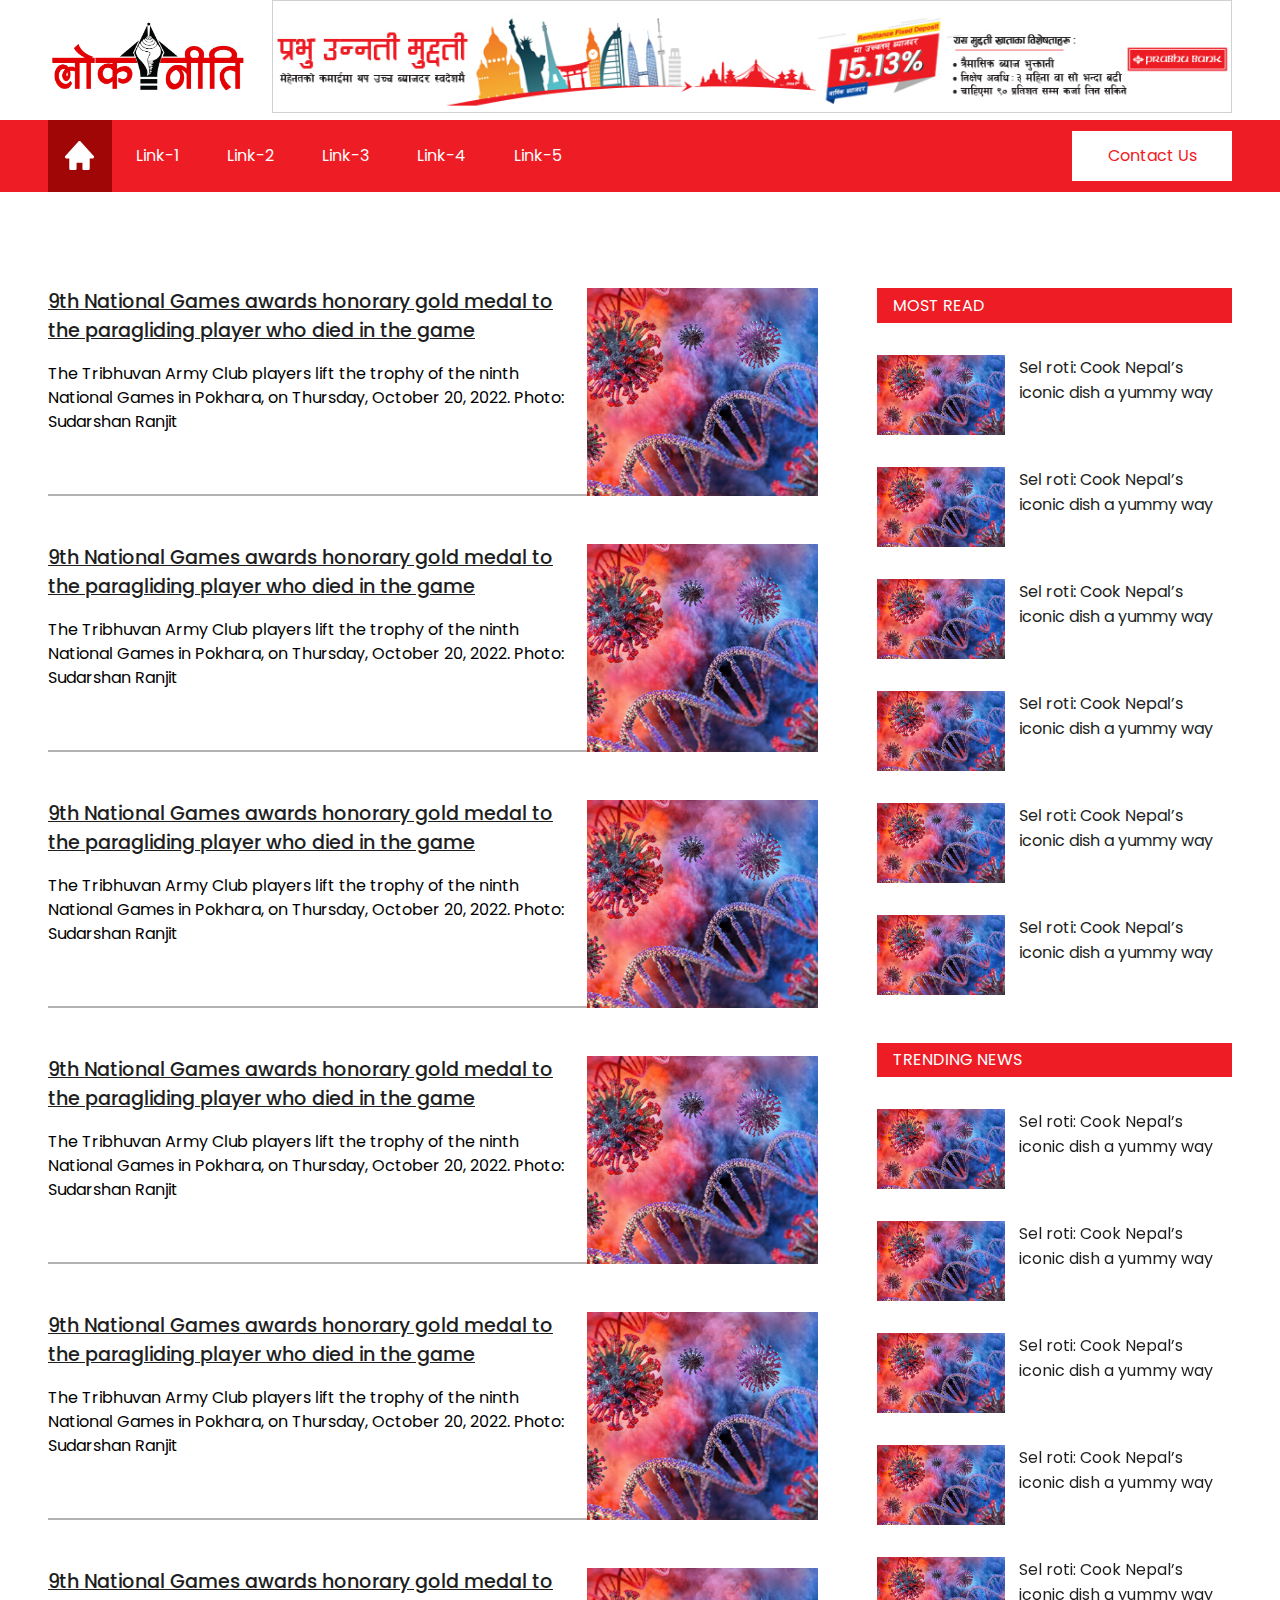
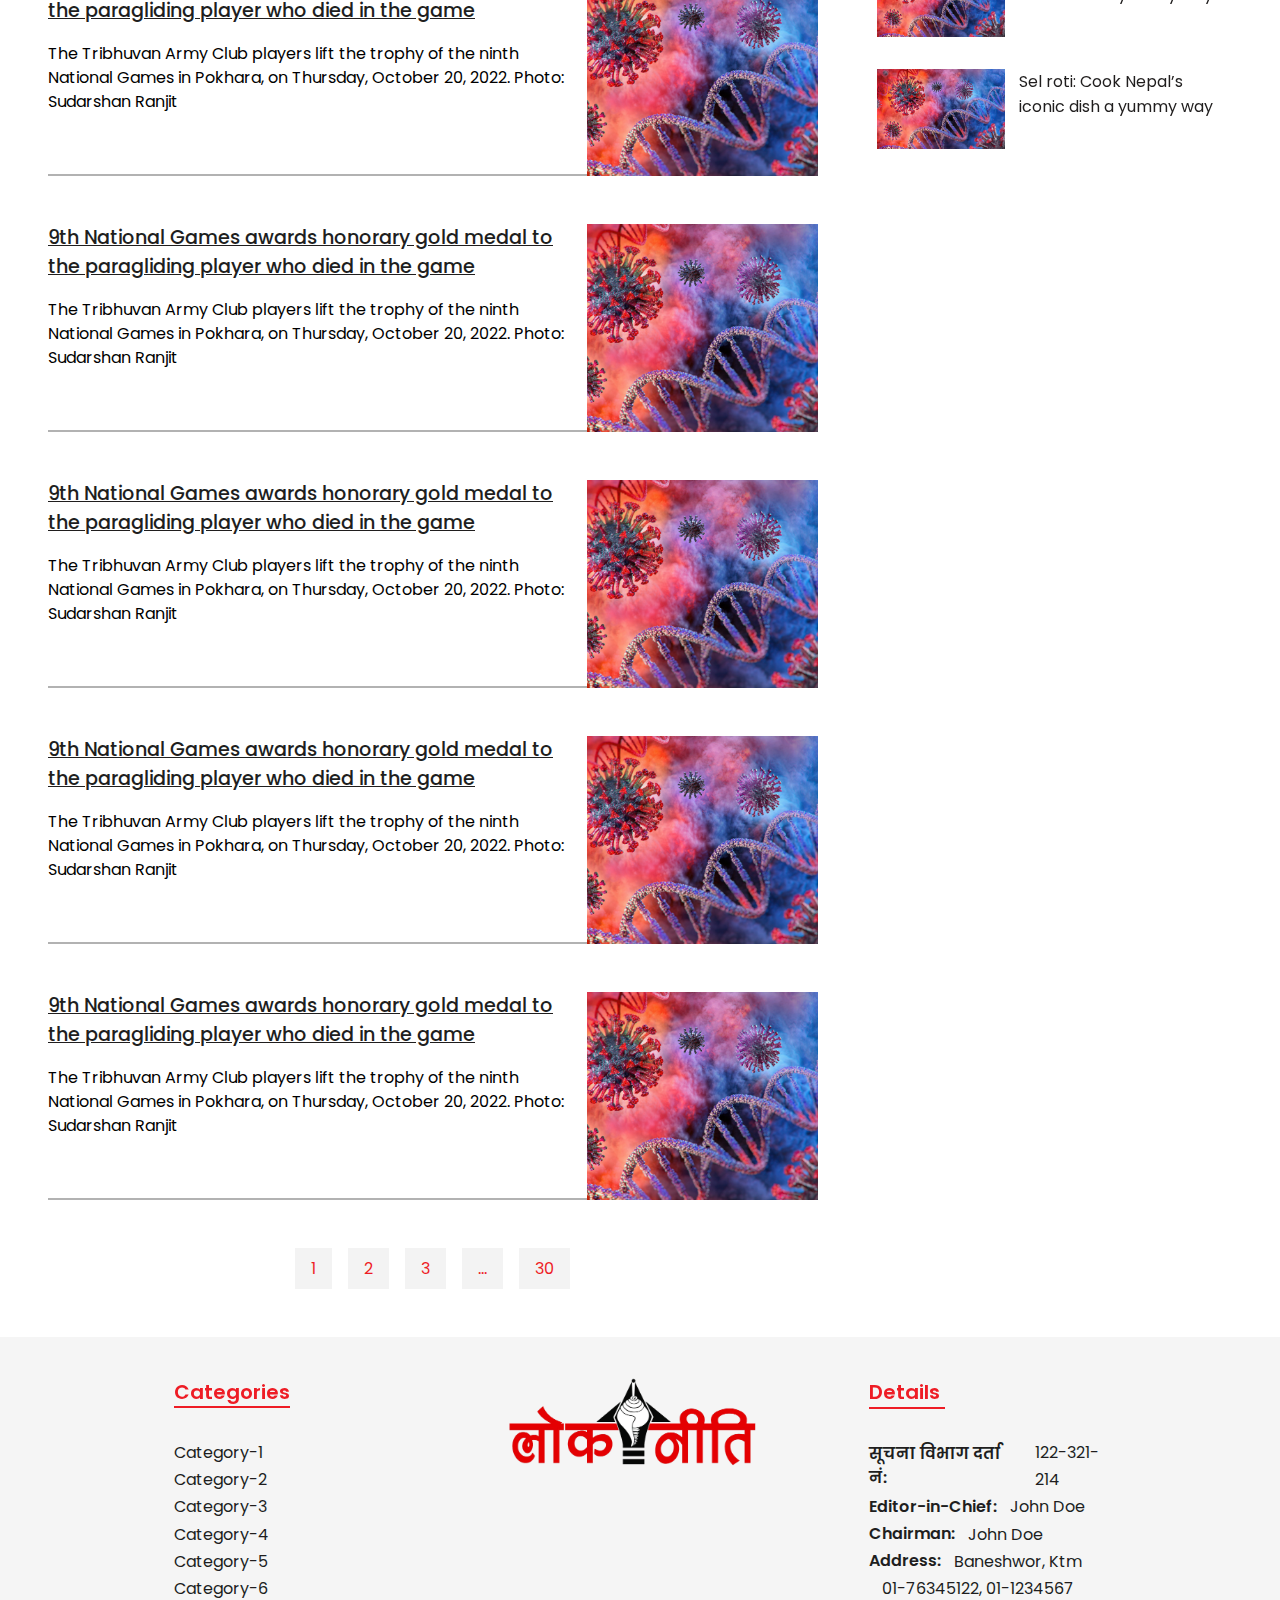
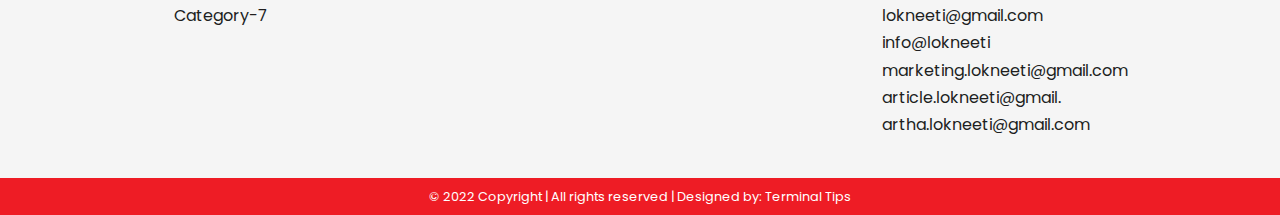
==== commit e07ab433: "links" ====
--- a/archive.htm
+++ b/archive.htm
@@ -62,167 +62,165 @@
 <section id="archive" class="margin">
     <div class="archive-left">
         <div class="archive-news">
-            <div class="archive-news-heading">
-                <h4>
-                    9th National Games awards honorary gold medal to the paragliding player who died in the game
-                </h4>
-                <p>
-                    The Tribhuvan Army Club players lift the trophy of the ninth National Games in Pokhara, on Thursday, October 20, 2022. Photo: Sudarshan Ranjit
-                </p>
-                    
-            </div>
-
-            <div class="archive-news-img">
-                <img src="img/ad-new.jpg" alt="">
-            </div>
-        </div>
-
-        <div class="archive-news">
-            <div class="archive-news-heading">
-                <h4>
-                    9th National Games awards honorary gold medal to the paragliding player who died in the game
-                </h4>
-                <p>
-                    The Tribhuvan Army Club players lift the trophy of the ninth National Games in Pokhara, on Thursday, October 20, 2022. Photo: Sudarshan Ranjit
-                </p>
-                    
-            </div>
-
-            <div class="archive-news-img">
-                <img src="img/test-img.png" alt="">
-            </div>
-        </div>
-
-        <div class="archive-news">
-            <div class="archive-news-heading">
-                <h4>
-                    9th National Games awards honorary gold medal to the paragliding player who died in the game
-                </h4>
-                <p>
-                    The Tribhuvan Army Club players lift the trophy of the ninth National Games in Pokhara, on Thursday, October 20, 2022. Photo: Sudarshan Ranjit
-                </p>
-                    
-            </div>
-
-            <div class="archive-news-img">
-                <img src="img/news.png" alt="">
-            </div>
-        </div>
-
-        <div class="archive-news">
-            <div class="archive-news-heading">
-                <h4>
-                    9th National Games awards honorary gold medal to the paragliding player who died in the game
-                </h4>
-                <p>
-                    The Tribhuvan Army Club players lift the trophy of the ninth National Games in Pokhara, on Thursday, October 20, 2022. Photo: Sudarshan Ranjit
-                </p>
-                    
-            </div>
-
-            <div class="archive-news-img">
-                <img src="img/archive-img.png" alt="">
-            </div>
-        </div>
-
-        <div class="archive-news">
-            <div class="archive-news-heading">
-                <h4>
-                    9th National Games awards honorary gold medal to the paragliding player who died in the game
-                </h4>
-                <p>
-                    The Tribhuvan Army Club players lift the trophy of the ninth National Games in Pokhara, on Thursday, October 20, 2022. Photo: Sudarshan Ranjit
-                </p>
-                    
-            </div>
-
-            <div class="archive-news-img">
-                <img src="img/pp.jpg" alt="">
-            </div>
-        </div>
-
-        <div class="archive-news">
-            <div class="archive-news-heading">
-                <h4>
-                    9th National Games awards honorary gold medal to the paragliding player who died in the game
-                </h4>
-                <p>
-                    The Tribhuvan Army Club players lift the trophy of the ninth National Games in Pokhara, on Thursday, October 20, 2022. Photo: Sudarshan Ranjit
-                </p>
-                    
-            </div>
-
-            <div class="archive-news-img">
-                <img src="img/archive-img.png" alt="">
-            </div>
-        </div>
-
-        <div class="archive-news">
-            <div class="archive-news-heading">
-                <h4>
-                    9th National Games awards honorary gold medal to the paragliding player who died in the game
-                </h4>
-                <p>
-                    The Tribhuvan Army Club players lift the trophy of the ninth National Games in Pokhara, on Thursday, October 20, 2022. Photo: Sudarshan Ranjit
-                </p>
-                    
-            </div>
-
-            <div class="archive-news-img">
-                <img src="img/archive-img.png" alt="">
-            </div>
-        </div>
-
-        <div class="archive-news">
-            <div class="archive-news-heading">
-                <h4>
-                    9th National Games awards honorary gold medal to the paragliding player who died in the game
-                </h4>
-                <p>
-                    The Tribhuvan Army Club players lift the trophy of the ninth National Games in Pokhara, on Thursday, October 20, 2022. Photo: Sudarshan Ranjit
-                </p>
-                    
-            </div>
-
-            <div class="archive-news-img">
-                <img src="img/archive-img.png" alt="">
-            </div>
-        </div>
-
-        <div class="archive-news">
-            <div class="archive-news-heading">
-                <h4>
-                    9th National Games awards honorary gold medal to the paragliding player who died in the game
-                </h4>
-                <p>
-                    The Tribhuvan Army Club players lift the trophy of the ninth National Games in Pokhara, on Thursday, October 20, 2022. Photo: Sudarshan Ranjit
-
-                    lorem30
-                </p>
-                    
-            </div>
-
-            <div class="archive-news-img">
-                <img src="img/archive-img.png" alt="">
-            </div>
-        </div>
-
-        <div class="archive-news">
-            <div class="archive-news-heading">
-                <h4>
-                    9th National Games awards honorary gold medal to the paragliding player who died in the game
-                </h4>
-                <p>
-                    The Tribhuvan Army Club players lift the trophy of the ninth National Games in Pokhara, on Thursday, October 20, 2022. Photo: Sudarshan Ranjit
-                </p>
-                    
-            </div>
-
-            <div class="archive-news-img">
-                <img src="img/archive-img.png" alt="">
-            </div>
-        </div>
-
+            <div class="archive-news-heading" >
+                <h4 >
+                    <a href="detail">9th National Games awards honorary gold medal to the paragliding player who died in the game</a>
+                </h4>
+                <p>
+                    The Tribhuvan Army Club players lift the trophy of the ninth National Games in Pokhara, on Thursday, October 20, 2022. Photo: Sudarshan Ranjit
+                </p>
+                    
+            </div>
+
+            <div class="archive-news-img" >
+                <a href=""><img src="img/ad-new.jpg" alt=""></a> 
+             </div>
+        </div>
+
+        <div class="archive-news">
+            <div class="archive-news-heading" >
+                <h4 >
+                    <a href="detail">9th National Games awards honorary gold medal to the paragliding player who died in the game</a>
+                </h4>
+                <p>
+                    The Tribhuvan Army Club players lift the trophy of the ninth National Games in Pokhara, on Thursday, October 20, 2022. Photo: Sudarshan Ranjit
+                </p>
+                    
+            </div>
+
+            <div class="archive-news-img" >
+                <a href=""><img src="img/ad-new.jpg" alt=""></a> 
+             </div>
+        </div>
+
+        <div class="archive-news">
+            <div class="archive-news-heading" >
+                <h4 >
+                    <a href="detail">9th National Games awards honorary gold medal to the paragliding player who died in the game</a>
+                </h4>
+                <p>
+                    The Tribhuvan Army Club players lift the trophy of the ninth National Games in Pokhara, on Thursday, October 20, 2022. Photo: Sudarshan Ranjit
+                </p>
+                    
+            </div>
+
+            <div class="archive-news-img" >
+                <a href=""><img src="img/ad-new.jpg" alt=""></a> 
+             </div>
+        </div>
+
+
+        <div class="archive-news">
+            <div class="archive-news-heading" >
+                <h4 >
+                    <a href="detail">9th National Games awards honorary gold medal to the paragliding player who died in the game</a>
+                </h4>
+                <p>
+                    The Tribhuvan Army Club players lift the trophy of the ninth National Games in Pokhara, on Thursday, October 20, 2022. Photo: Sudarshan Ranjit
+                </p>
+                    
+            </div>
+
+            <div class="archive-news-img" >
+                <a href=""><img src="img/ad-new.jpg" alt=""></a> 
+             </div>
+        </div>
+
+        <div class="archive-news">
+            <div class="archive-news-heading" >
+                <h4 >
+                    <a href="detail">9th National Games awards honorary gold medal to the paragliding player who died in the game</a>
+                </h4>
+                <p>
+                    The Tribhuvan Army Club players lift the trophy of the ninth National Games in Pokhara, on Thursday, October 20, 2022. Photo: Sudarshan Ranjit
+                </p>
+                    
+            </div>
+
+            <div class="archive-news-img" >
+                <a href=""><img src="img/ad-new.jpg" alt=""></a> 
+             </div>
+        </div>
+
+        <div class="archive-news">
+            <div class="archive-news-heading" >
+                <h4 >
+                    <a href="detail">9th National Games awards honorary gold medal to the paragliding player who died in the game</a>
+                </h4>
+                <p>
+                    The Tribhuvan Army Club players lift the trophy of the ninth National Games in Pokhara, on Thursday, October 20, 2022. Photo: Sudarshan Ranjit
+                </p>
+                    
+            </div>
+
+            <div class="archive-news-img" >
+                <a href=""><img src="img/ad-new.jpg" alt=""></a> 
+             </div>
+        </div>
+
+
+       <div class="archive-news">
+            <div class="archive-news-heading" >
+                <h4 >
+                    <a href="detail">9th National Games awards honorary gold medal to the paragliding player who died in the game</a>
+                </h4>
+                <p>
+                    The Tribhuvan Army Club players lift the trophy of the ninth National Games in Pokhara, on Thursday, October 20, 2022. Photo: Sudarshan Ranjit
+                </p>
+                    
+            </div>
+
+            <div class="archive-news-img" >
+                <a href=""><img src="img/ad-new.jpg" alt=""></a> 
+             </div>
+        </div>
+
+        <div class="archive-news">
+            <div class="archive-news-heading" >
+                <h4 >
+                    <a href="detail">9th National Games awards honorary gold medal to the paragliding player who died in the game</a>
+                </h4>
+                <p>
+                    The Tribhuvan Army Club players lift the trophy of the ninth National Games in Pokhara, on Thursday, October 20, 2022. Photo: Sudarshan Ranjit
+                </p>
+                    
+            </div>
+
+            <div class="archive-news-img" >
+                <a href=""><img src="img/ad-new.jpg" alt=""></a> 
+             </div>
+        </div>
+
+        <div class="archive-news">
+            <div class="archive-news-heading" >
+                <h4 >
+                    <a href="detail">9th National Games awards honorary gold medal to the paragliding player who died in the game</a>
+                </h4>
+                <p>
+                    The Tribhuvan Army Club players lift the trophy of the ninth National Games in Pokhara, on Thursday, October 20, 2022. Photo: Sudarshan Ranjit
+                </p>
+                    
+            </div>
+            <div class="archive-news-img" >
+                <a href=""><img src="img/ad-new.jpg" alt=""></a> 
+             </div>
+        </div>
+
+        <div class="archive-news">
+            <div class="archive-news-heading" >
+                <h4 >
+                    <a href="detail">9th National Games awards honorary gold medal to the paragliding player who died in the game</a>
+                </h4>
+                <p>
+                    The Tribhuvan Army Club players lift the trophy of the ninth National Games in Pokhara, on Thursday, October 20, 2022. Photo: Sudarshan Ranjit
+                </p>
+                    
+            </div>
+
+            <div class="archive-news-img" >
+               <a href=""><img src="img/ad-new.jpg" alt=""></a> 
+            </div>
+        </div>
 
         <div class="pagination">
             <ul>
@@ -247,60 +245,59 @@
 
             <div class="archive-sidebar-news-block">
                 <div class="block-img">
-                    <img src="img/ad-new.jpg" alt="">
-                </div>
-                <div class="block-title">
-                    Sel roti: Cook Nepal’s iconic dish a yummy way
-                </div>
-            </div>
-
-
-            <div class="archive-sidebar-news-block">
-                <div class="block-img">
-                    <img src="img/ad-new.jpg" alt="">
-                </div>
-                <div class="block-title">
-                    Sel roti: Cook Nepal’s iconic dish a yummy way
-                </div>
-            </div>
-
-
-            <div class="archive-sidebar-news-block">
-                <div class="block-img">
-                    <img src="img/ad-new.jpg" alt="">
-                </div>
-                <div class="block-title">
-                    Sel roti: Cook Nepal’s iconic dish a yummy way
-                </div>
-            </div>
-
-
-            <div class="archive-sidebar-news-block">
-                <div class="block-img">
-                    <img src="img/ad-new.jpg" alt="">
-                </div>
-                <div class="block-title">
-                    Sel roti: Cook Nepal’s iconic dish a yummy way
-                </div>
-            </div>
-
-
-            <div class="archive-sidebar-news-block">
-                <div class="block-img">
-                    <img src="img/ad-new.jpg" alt="">
-                </div>
-                <div class="block-title">
-                    Sel roti: Cook Nepal’s iconic dish a yummy way
-                </div>
-            </div>
-
-
-            <div class="archive-sidebar-news-block">
-                <div class="block-img">
-                    <img src="img/news.png" alt="">
-                </div>
-                <div class="block-title">
-                    Sel roti: Cook Nepal’s iconic dish a yummy way
+                    <a href=""><img src="img/ad-new.jpg" alt=""></a>
+                </div>
+                <div class="block-title">
+                    <a href="">Sel roti: Cook Nepal’s iconic dish a yummy way</a>
+                </div>
+            </div>
+
+            <div class="archive-sidebar-news-block">
+                <div class="block-img">
+                    <a href=""><img src="img/ad-new.jpg" alt=""></a>
+                </div>
+                <div class="block-title">
+                    <a href="">Sel roti: Cook Nepal’s iconic dish a yummy way</a>
+                </div>
+            </div>
+
+
+            <div class="archive-sidebar-news-block">
+                <div class="block-img">
+                    <a href=""><img src="img/ad-new.jpg" alt=""></a>
+                </div>
+                <div class="block-title">
+                    <a href="">Sel roti: Cook Nepal’s iconic dish a yummy way</a>
+                </div>
+            </div>
+
+
+            <div class="archive-sidebar-news-block">
+                <div class="block-img">
+                    <a href=""><img src="img/ad-new.jpg" alt=""></a>
+                </div>
+                <div class="block-title">
+                    <a href="">Sel roti: Cook Nepal’s iconic dish a yummy way</a>
+                </div>
+            </div>
+
+
+            <div class="archive-sidebar-news-block">
+                <div class="block-img">
+                    <a href=""><img src="img/ad-new.jpg" alt=""></a>
+                </div>
+                <div class="block-title">
+                    <a href="">Sel roti: Cook Nepal’s iconic dish a yummy way</a>
+                </div>
+            </div>
+
+
+            <div class="archive-sidebar-news-block">
+                <div class="block-img">
+                    <a href=""><img src="img/ad-new.jpg" alt=""></a>
+                </div>
+                <div class="block-title">
+                    <a href="">Sel roti: Cook Nepal’s iconic dish a yummy way</a>
                 </div>
             </div>
 
@@ -320,63 +317,59 @@
 
             <div class="archive-sidebar-news-block">
                 <div class="block-img">
-                    <img src="img/ad-new.jpg" alt="">
-                </div>
-                <div class="block-title">
-                    Sel roti: Cook Nepal’s iconic dish a yummy way
-                </div>
-            </div>
-
-
-            <div class="archive-sidebar-news-block">
-                <div class="block-img">
-                    <img src="img/ad-new.jpg" alt="">
-                </div>
-                <div class="block-title">
-                    Sel roti: Cook Nepal’s iconic dish a yummy way
-                </div>
-            </div>
-
-
-            <div class="archive-sidebar-news-block">
-                <div class="block-img">
-                    <img src="img/ad-new.jpg" alt="">
-                </div>
-                <div class="block-title">
-                    Sel roti: Cook Nepal’s iconic dish a yummy way
-                </div>
-            </div>
-
-
-            <div class="archive-sidebar-news-block">
-                <div class="block-img">
-                    <img src="img/ad-new.jpg" alt="">
-                </div>
-                <div class="block-title">
-                    Sel roti: Cook Nepal’s iconic dish a yummy way
-                </div>
-            </div>
-
-
-            <div class="archive-sidebar-news-block">
-                <div class="block-img">
-                    <img src="img/ad-new.jpg" alt="">
-                </div>
-                <div class="block-title">
-                    Sel roti: Cook Nepal’s iconic dish a yummy way
-                </div>
-            </div>
-
-
-            <div class="archive-sidebar-news-block">
-                <div class="block-img">
-                    <img src="img/news.png" alt="">
-                </div>
-                <div class="block-title">
-                    Sel roti: Cook Nepal’s iconic dish a yummy way
-                </div>
-            </div>
-
+                    <a href=""><img src="img/ad-new.jpg" alt=""></a>
+                </div>
+                <div class="block-title">
+                    <a href="">Sel roti: Cook Nepal’s iconic dish a yummy way</a>
+                </div>
+            </div>
+
+            <div class="archive-sidebar-news-block">
+                <div class="block-img">
+                    <a href=""><img src="img/ad-new.jpg" alt=""></a>
+                </div>
+                <div class="block-title">
+                    <a href="">Sel roti: Cook Nepal’s iconic dish a yummy way</a>
+                </div>
+            </div>
+
+
+            <div class="archive-sidebar-news-block">
+                <div class="block-img">
+                    <a href=""><img src="img/ad-new.jpg" alt=""></a>
+                </div>
+                <div class="block-title">
+                    <a href="">Sel roti: Cook Nepal’s iconic dish a yummy way</a>
+                </div>
+            </div>
+
+            <div class="archive-sidebar-news-block">
+                <div class="block-img">
+                    <a href=""><img src="img/ad-new.jpg" alt=""></a>
+                </div>
+                <div class="block-title">
+                    <a href="">Sel roti: Cook Nepal’s iconic dish a yummy way</a>
+                </div>
+            </div>
+
+
+            <div class="archive-sidebar-news-block">
+                <div class="block-img">
+                    <a href=""><img src="img/ad-new.jpg" alt=""></a>
+                </div>
+                <div class="block-title">
+                    <a href="">Sel roti: Cook Nepal’s iconic dish a yummy way</a>
+                </div>
+            </div>
+
+            <div class="archive-sidebar-news-block">
+                <div class="block-img">
+                    <a href=""><img src="img/ad-new.jpg" alt=""></a>
+                </div>
+                <div class="block-title">
+                    <a href="">Sel roti: Cook Nepal’s iconic dish a yummy way</a>
+                </div>
+            </div>
         
         </div>
 
--- a/css/style.css
+++ b/css/style.css
@@ -948,6 +948,16 @@
     font-size: 1rem;
 }
 
+.block-title a {
+    display: flex;
+    max-width: 100%;
+    width: 100%;
+    /* border: 1px solid black; */
+    font-size: 1rem;
+    color: var(--black);
+    text-decoration: none;
+}
+
 /* =========================================================== */
 /* ---------------------detail page ----------------- */
 
@@ -1007,10 +1017,13 @@
     /* border: 1px solid red; */
 }
 
-.archive-news-heading h4 {
+.archive-news-heading h4>a{
     line-height: 150%;
     font-weight: 500;
     font-size: 1.2rem;
+    cursor: pointer;
+    /* text-decoration: none; */
+    color: var(--black);
 }
 
 .archive-news-heading p{
@@ -1018,6 +1031,7 @@
     /* font-weight: 500; */
     font-size: 1rem;
     margin-top: 1rem;
+    cursor: pointer;
 }
 
 .archive-news-img {
@@ -1026,6 +1040,7 @@
     max-height: 13rem;
     height: 13rem;
     /* border: 1px solid red; */
+    cursor: pointer;
 }
 
 .archive-news-img img{
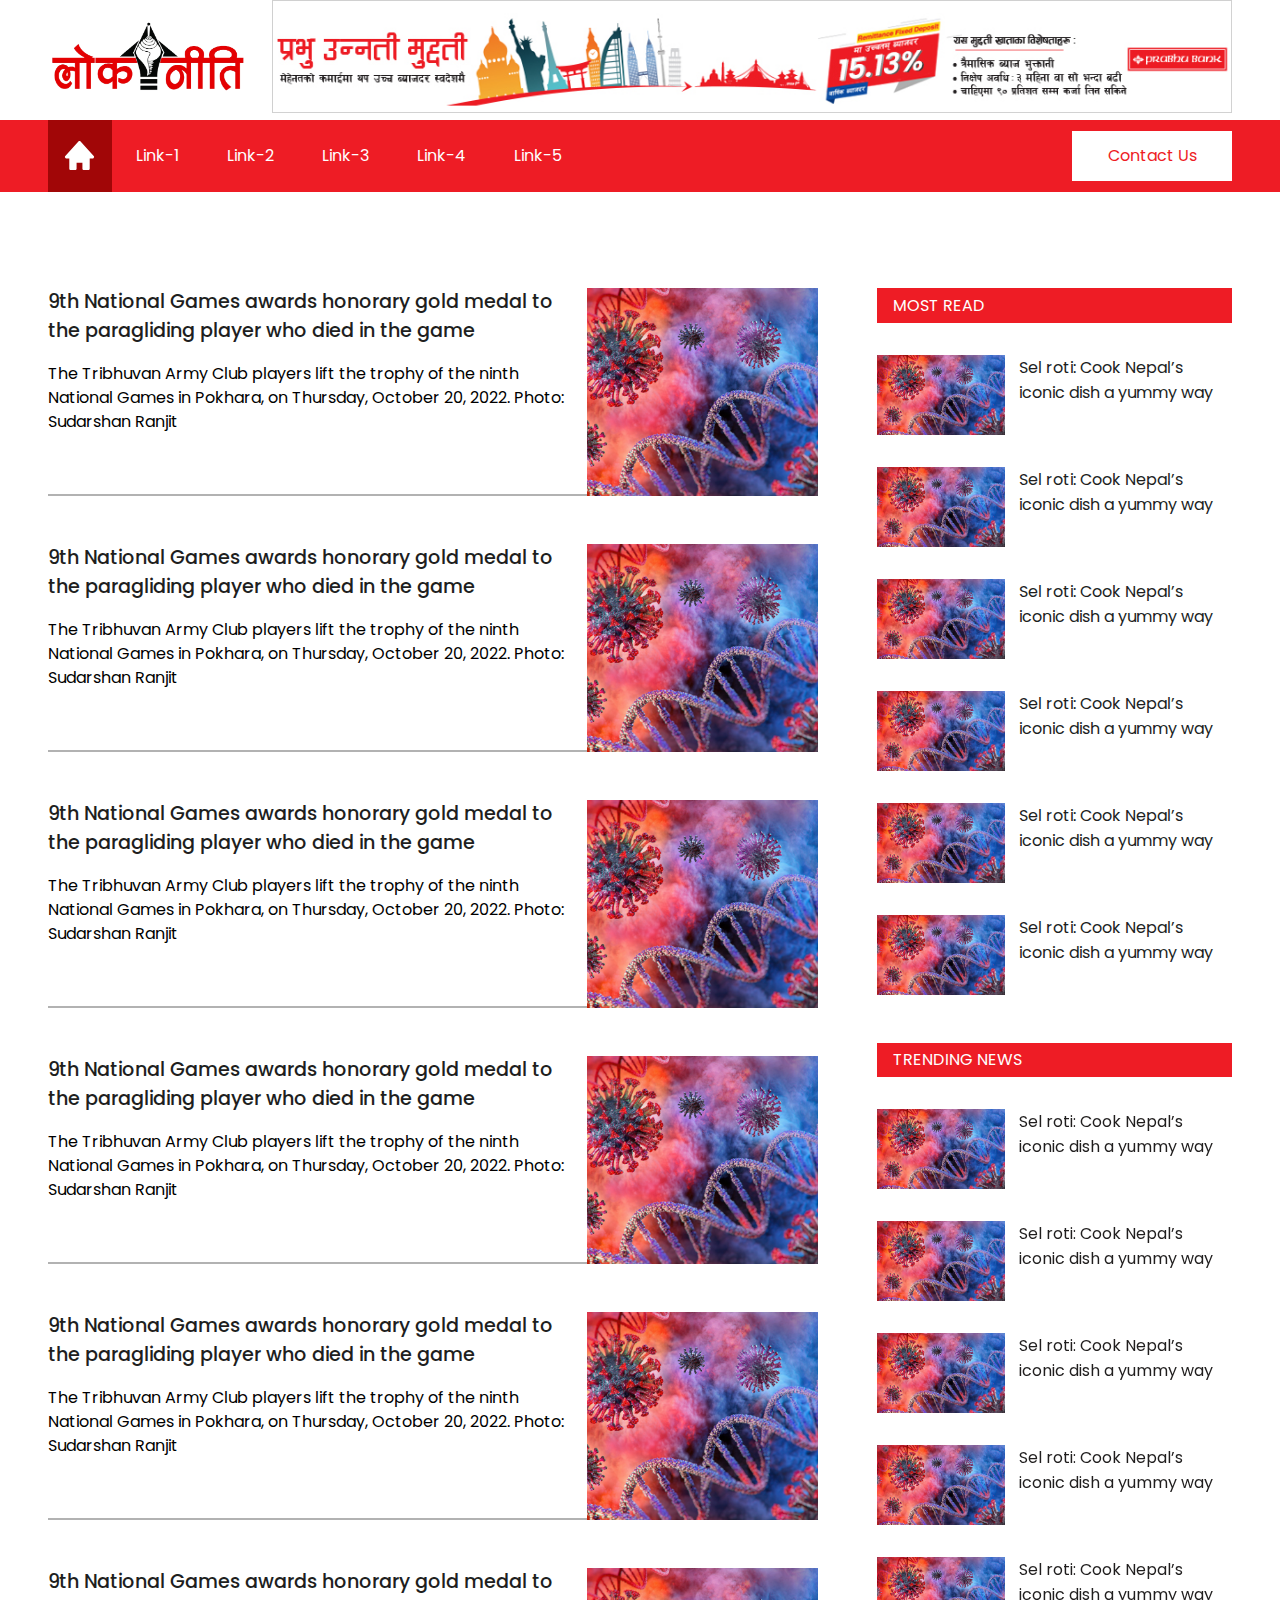
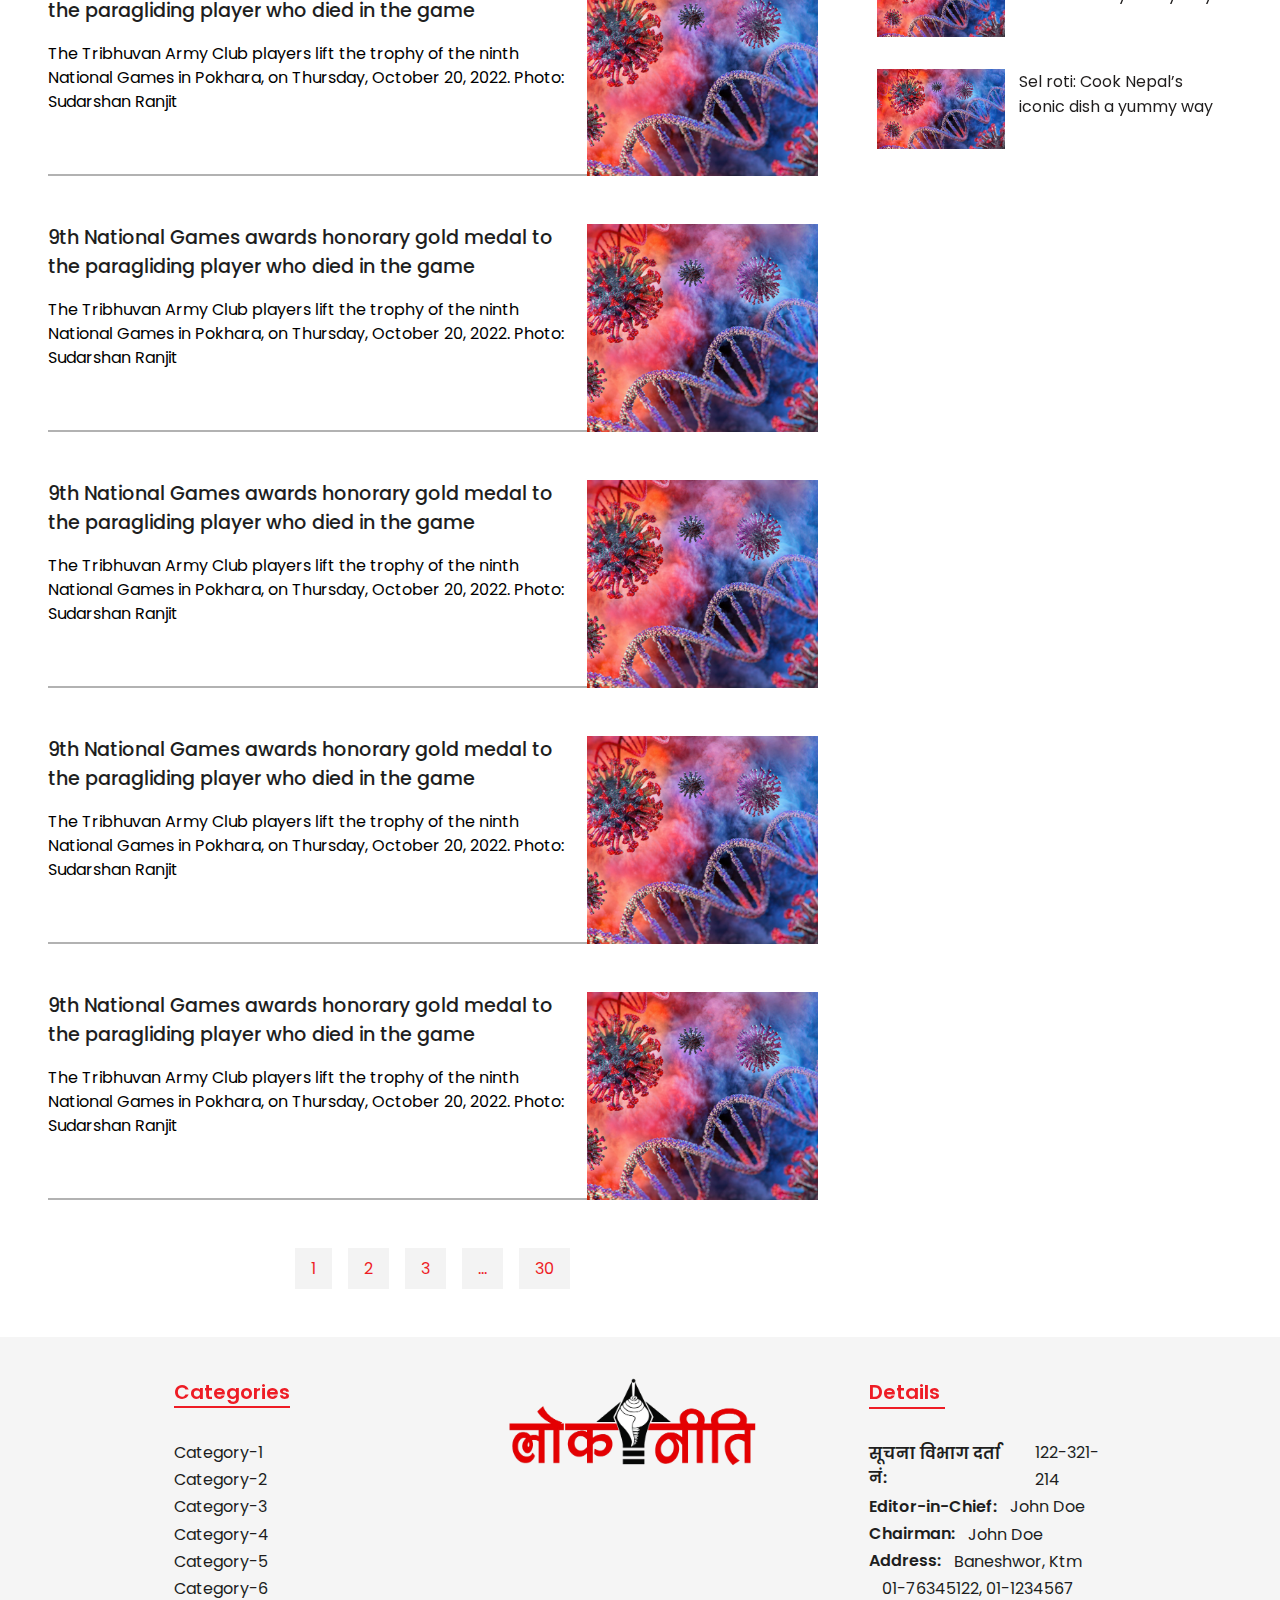
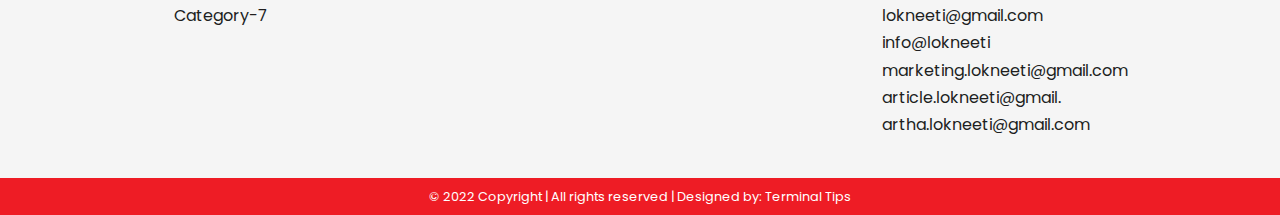
==== commit d8606ce8: "anchor tags used/ replace onclick" ====
--- a/archive.htm
+++ b/archive.htm
@@ -64,7 +64,7 @@
         <div class="archive-news">
             <div class="archive-news-heading" >
                 <h4 >
-                    <a href="detail">9th National Games awards honorary gold medal to the paragliding player who died in the game</a>
+                    <a href="details.htm">9th National Games awards honorary gold medal to the paragliding player who died in the game</a>
                 </h4>
                 <p>
                     The Tribhuvan Army Club players lift the trophy of the ninth National Games in Pokhara, on Thursday, October 20, 2022. Photo: Sudarshan Ranjit
--- a/css/style.css
+++ b/css/style.css
@@ -202,21 +202,23 @@
 }
 
 
- .top-news h2{
-    /* font-size: var(--h2); */
+ .top-news h2 a{
     font-style: normal;
     font-weight: 500;
     font-size: 3.75rem;
     line-height: 150%;
-    /* or 90px */
 
     text-align: center;
-
+    text-decoration: none;
     color: #000000;
     padding-right: 3rem;
     padding-left: 3rem;
     cursor: pointer;
-    
+    transition: .5s;
+}
+
+.top-news h2 a:hover{
+    text-decoration: underline;
 }
 
 .author-and-date{
@@ -239,6 +241,11 @@
     /* border: 1px solid black; */
     color: var(--authorblack);
     /* cursor: pointer; */
+}
+
+.author a{
+    text-decoration: none;
+    color: var(--authorblack);
 }
 
 .author i {
@@ -312,6 +319,11 @@
     margin-bottom: 5rem;
 }
 
+.button a{
+    text-decoration: none;
+    color: var(--white);
+}
+
 
 
 .category-title-block{
@@ -377,6 +389,12 @@
     font-size: .9rem;
 }
 
+.news-block p a{
+    font-size: .9rem;
+    text-decoration: none;
+    color: var(--black);
+}
+
 .news-block-image {
     width: 100%;
     height: 100%;
@@ -404,6 +422,11 @@
     font-size: .9rem;
 }
 
+.category span a{
+    text-decoration: none;
+    color: var(--white);
+}
+
 .news-block-image img{
     width: 100%;
     height: 100%;
@@ -443,9 +466,15 @@
 #featured-news .date{
     width: 7rem;
 }
-.author p{
+.news-block .author p{
     font-size: .8rem;
 }
+
+.news-block .author p a{
+    color: var(--authorblack);
+}
+
+
 
 .date{
     display: flex;
@@ -833,9 +862,11 @@
 }
 
 
-.desc-topic h2{
+.desc-topic h2 a{
     font-size: var(--h3);
     font-weight: 500;
+    text-decoration: none;
+    color: var(--black);
 }
 
 .creator-details-share{
@@ -956,6 +987,11 @@
     font-size: 1rem;
     color: var(--black);
     text-decoration: none;
+    transition: all 0.3s ease-in-out;
+}
+
+.block-title a:hover{
+    text-decoration: underline;
 }
 
 /* =========================================================== */
@@ -1022,8 +1058,12 @@
     font-weight: 500;
     font-size: 1.2rem;
     cursor: pointer;
-    /* text-decoration: none; */
+    text-decoration: none;
     color: var(--black);
+}
+
+.archive-news-heading h4>a:hover{
+    text-decoration: underline;
 }
 
 .archive-news-heading p{
@@ -1282,15 +1322,33 @@
     .author p {
         font-size: 1rem;
     }
-    
-    .news-block p {
+
+   
+    
+   
+
+    .news-block p a {
         font-size: 1.4rem;
         padding: 1rem 1rem;
         text-align: center;
     }
-    
+
+ 
+
+    .news-block .author p a{
+     
+        font-size: 1.2rem;
+        padding: 1rem 1rem;
+        /* text-align: center; */
+    }
+    .news-block .date > p{
+        color: var(--authorblack);
+        font-size: 1.2rem;
+        padding: 1rem 1rem;
+    }
+   
     .author {
-        width: 11rem;
+        width: 13rem;
      
     }
     
@@ -1442,7 +1500,7 @@
     }
     
     .author {
-        width: 11rem;
+        width: 13rem;
      
     }
     
@@ -1582,14 +1640,14 @@
         display: flex;
         align-items: center;
         justify-content: space-between;
-        width: 9rem;
+        width: 11rem;
         /* border: 1px solid black; */
         color: var(--authorblack);
         /* border: 1px solid red; */
     }
     
     .author {
-        width: 9rem;
+        width: 12rem;
         display: flex;
         align-items: center;
         justify-content: space-between;
@@ -1839,7 +1897,7 @@
         width: 100%;
         display: flex;
         height: 4.5rem;
-        padding: 2rem 2rem;
+        padding: 2rem 1rem;
         position: sticky;
         transition: 0.4s all ease-in-out;
         z-index: 999;
@@ -1902,6 +1960,11 @@
         font-size: 2.3rem;
     }
 
+    .top-news:nth-child(2) {
+        margin-top: 4rem;
+        margin-bottom: 4rem;
+    }
+
     .exceopt {
         padding-top: 1rem;
         padding-right: 1.5rem;
@@ -1921,7 +1984,7 @@
     } */
 
     .news-block {
-        border-radius: 3px;
+        width: 100%;
     }
 
     .news-block-ad {
@@ -2049,9 +2112,9 @@
         margin-top: 3rem;
     }
 
-    .top-news h2 {
-
-        font-size: 1rem;
+    .top-news h2 a{
+
+        font-size: 1.5rem;
     }
 
     .author-and-date {
@@ -2069,6 +2132,11 @@
         margin-bottom: 2rem;
     }
 
+    .top-news h2 a{
+       
+        padding-right: 1rem;
+        padding-left: 1rem;
+    }
     .top-news h2 {
        
         padding-right: 1rem;
@@ -2223,7 +2291,7 @@
 
 /* ======================details-page======================== */
 
-    .desc-topic h2 {
+    .desc-topic h2 a {
         font-size: 2rem;
         font-weight: 500;
     }
